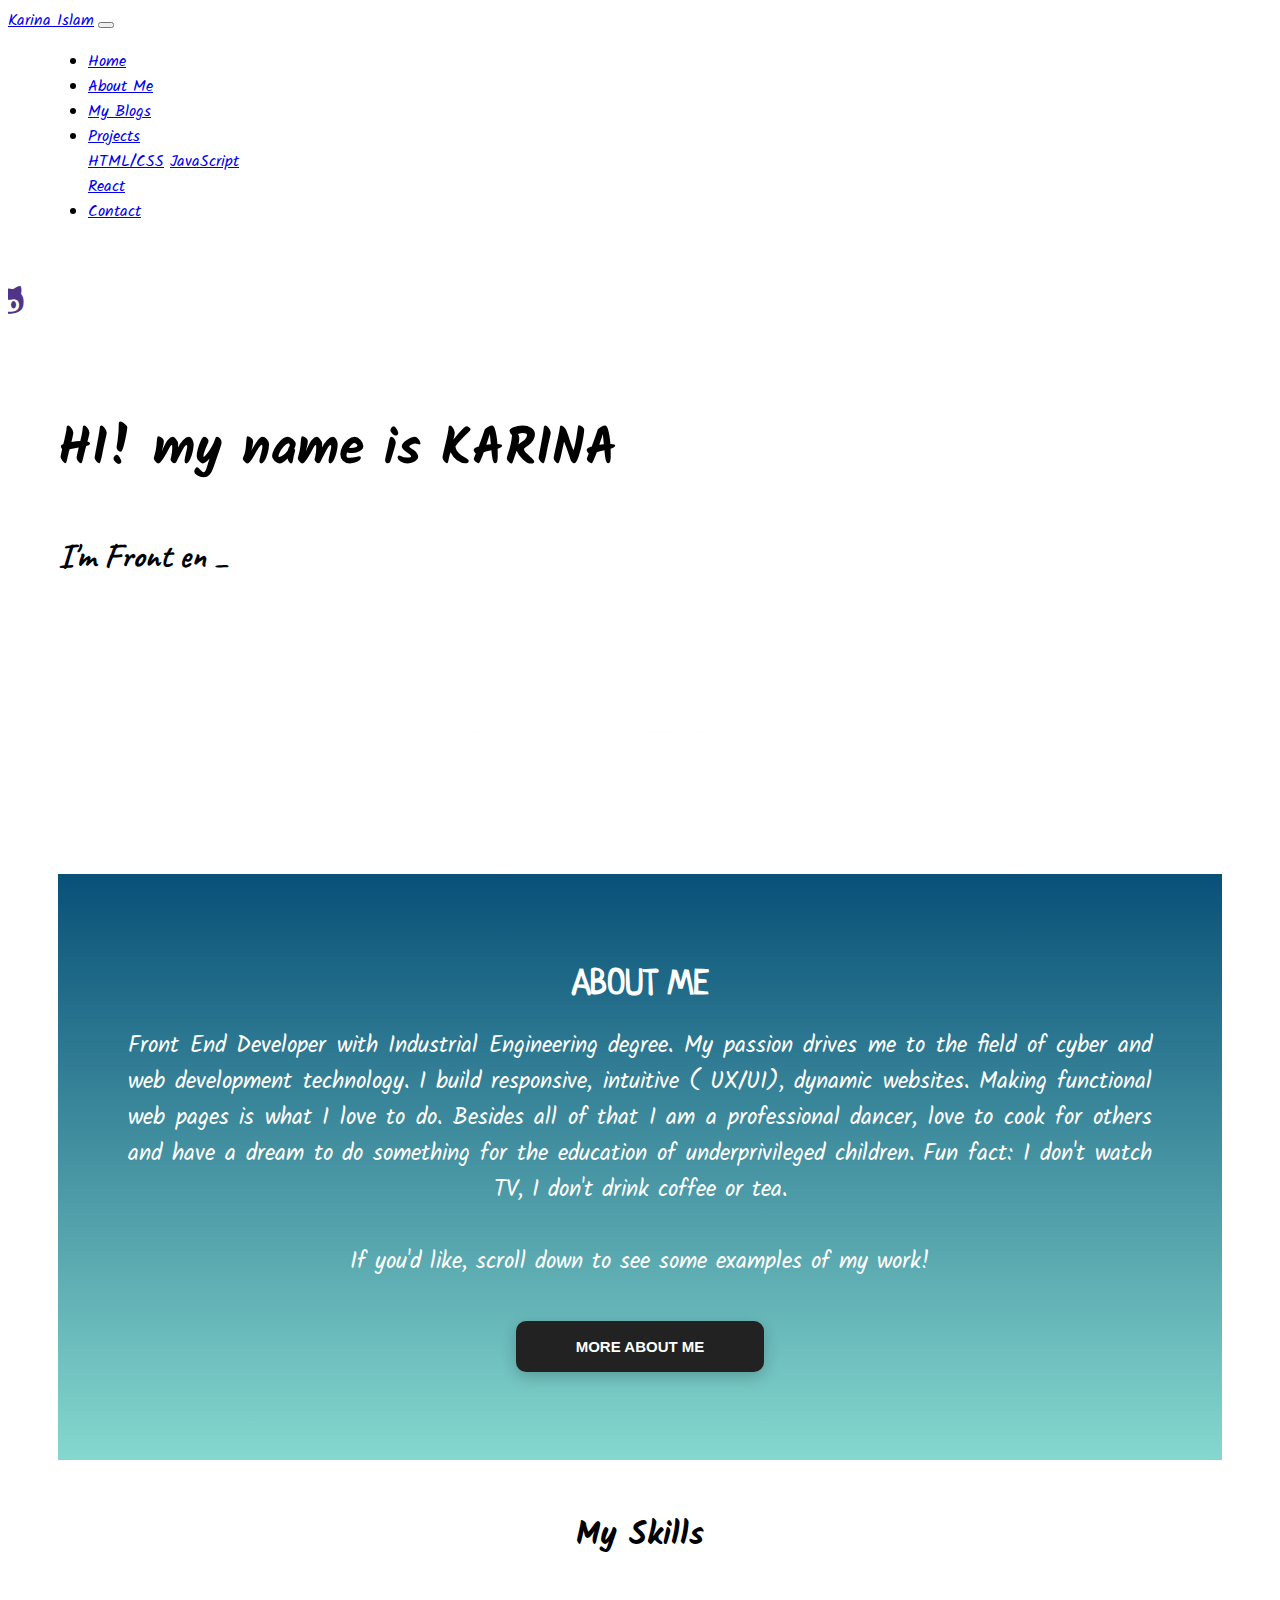
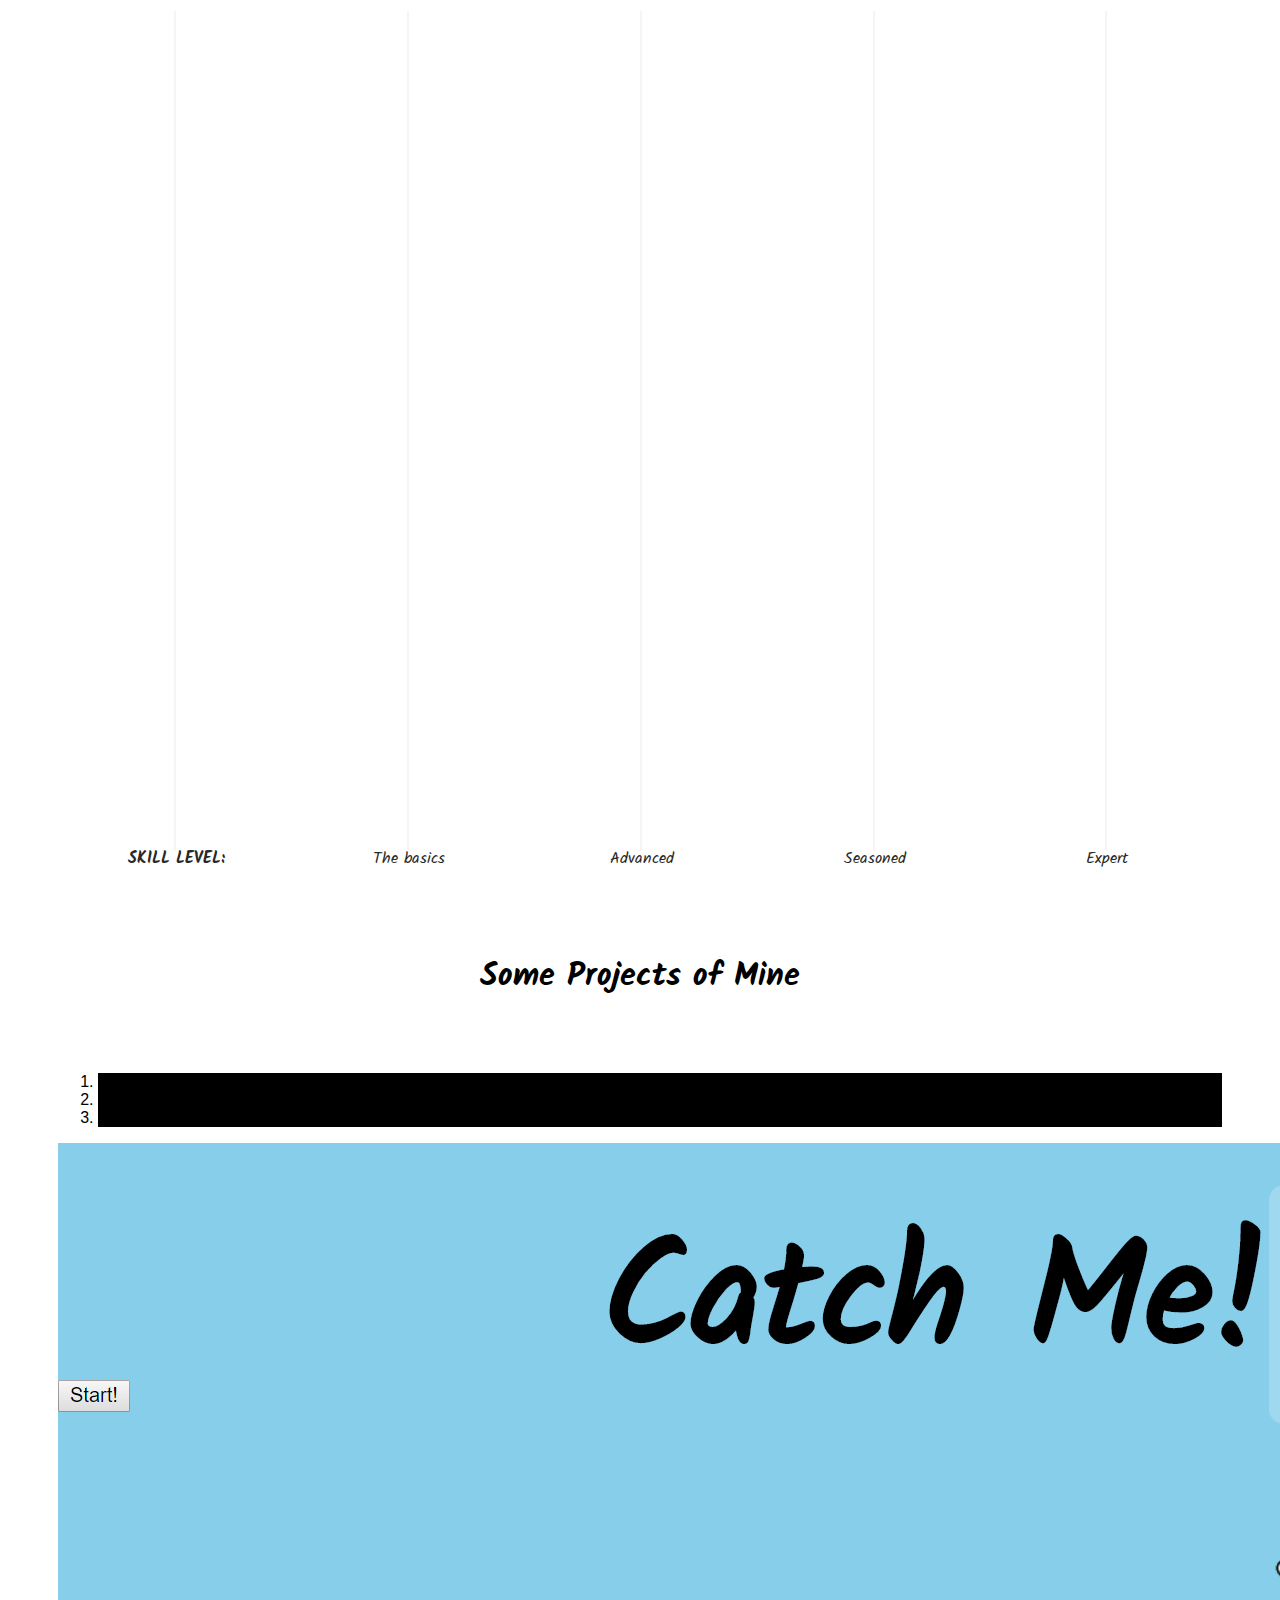
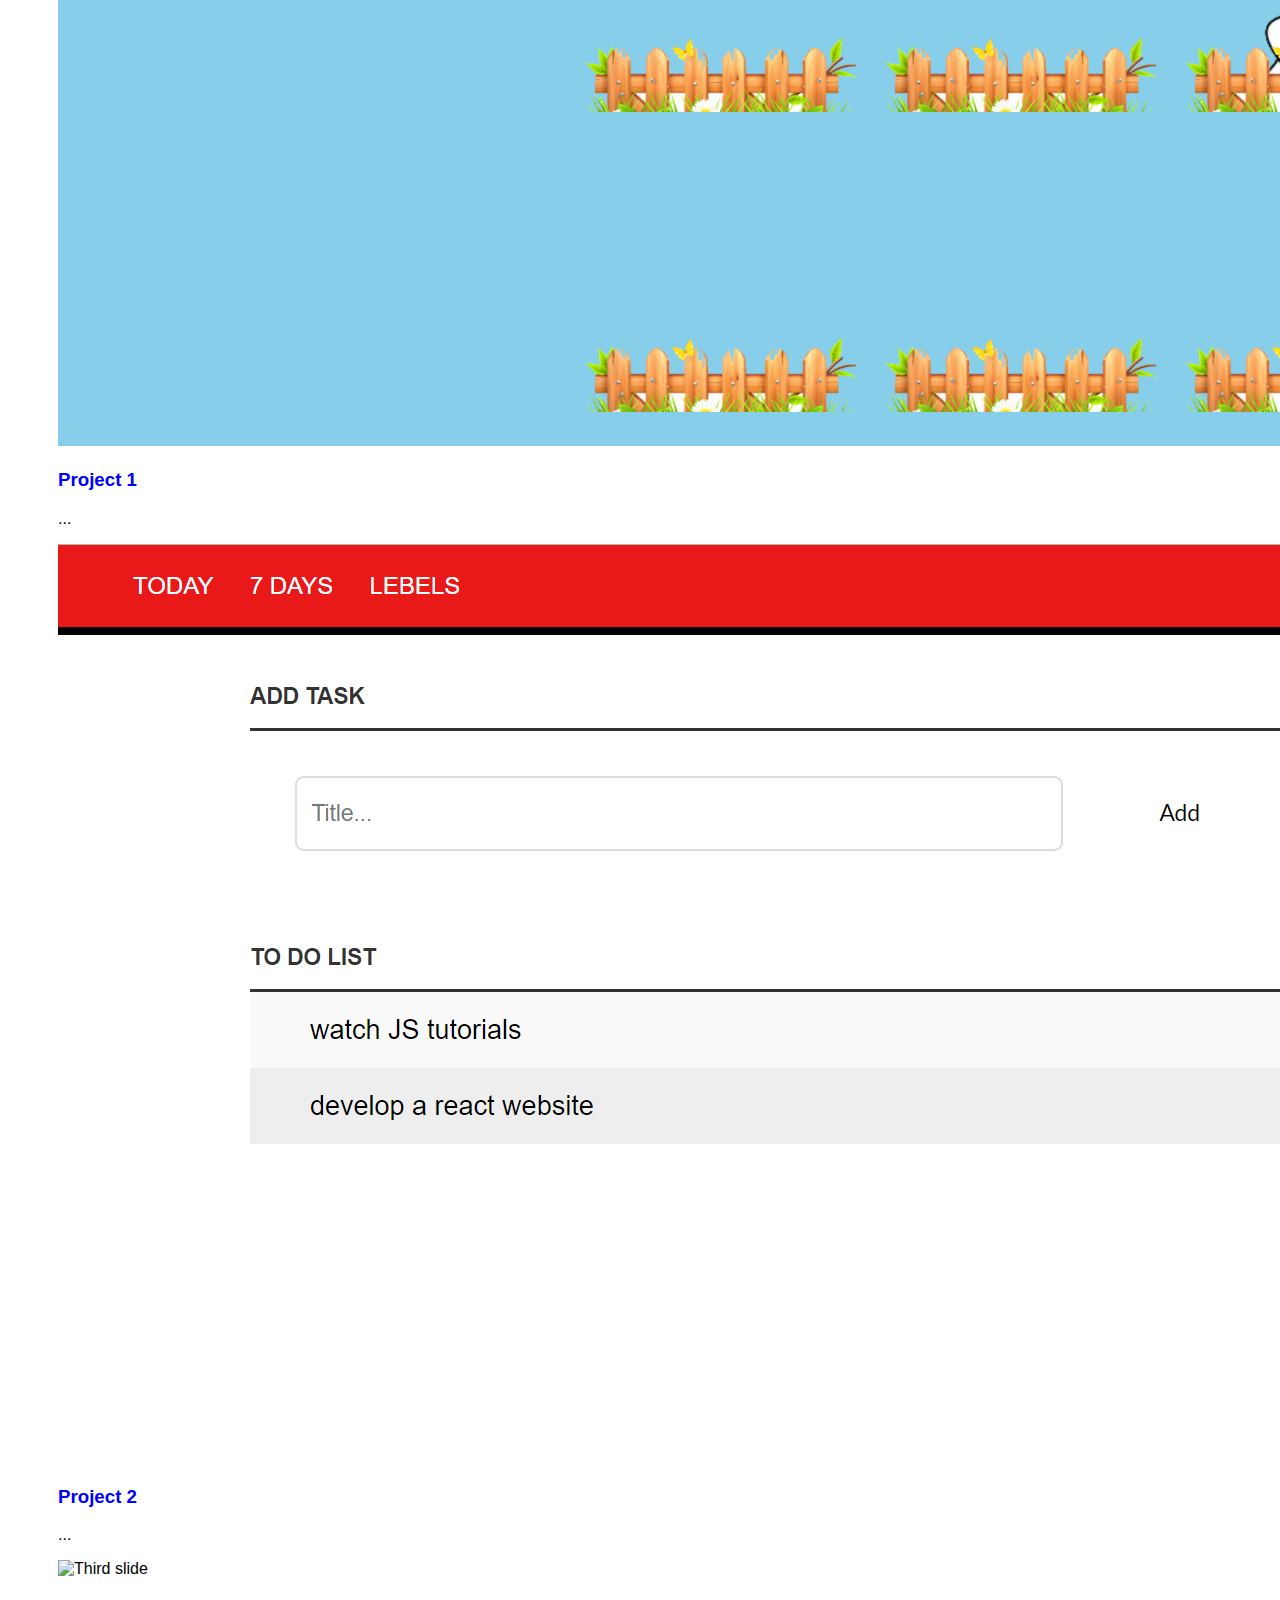
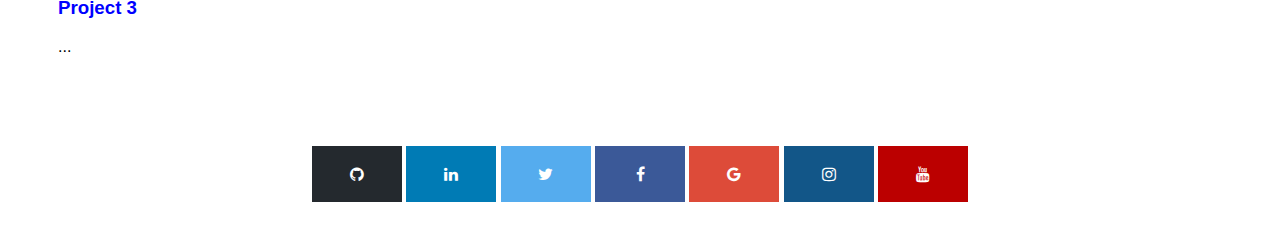
==== index.html @ 9ba5bdbb "Merge pull request #5 from Karinaislam/master" ====
<!DOCTYPE html>
<html>
<head>
	<title>Karina Islam</title>
	<meta name="viewport" content="width=device-width, initial-scale=1.0">
  <link rel="shortcut icon" href="icon.png" type="image/x-icon">
	<link rel="stylesheet" type="text/css" href="main.css">
	<link rel="stylesheet" href="https://cdnjs.cloudflare.com/ajax/libs/font-awesome/4.7.0/css/font-awesome.min.css"> <!-- For Social media icon -->
	<link href="https://fonts.googleapis.com/css?family=Satisfy|Combo|Kalam|Caveat|Neucha|Maven+Pro" rel="stylesheet">
  <link rel="stylesheet" href="https://maxcdn.bootstrapcdn.com/bootstrap/4.0.0-beta.2/css/bootstrap.min.css" integrity="sha384-PsH8R72JQ3SOdhVi3uxftmaW6Vc51MKb0q5P2rRUpPvrszuE4W1povHYgTpBfshb" crossorigin="anonymous">

</head>
<body>

<!-- Navbar -->
	<!-- <nav>
    <div class="navbar sticky-top navbar-dark bg-dark" id="myTopnav">
      <a href="#home">Home</a>
      <a href="#aboutMe">About</a>
      <a href="#contact">Projects</a>
      <a href="#about">Contact</a>
          </div>
  </nav -->

  <nav class="navbar sticky-top navbar-expand-lg navbar-dark bg-dark">
  <a class="navbar-brand" href= "#" style="font-family: 'Kalam', cursive;">Karina Islam</a>
  <button class="navbar-toggler" type="button" data-toggle="collapse" data-target="#navbarSupportedContent" aria-controls="navbarSupportedContent" aria-expanded="false" aria-label="Toggle navigation">
    <span class="navbar-toggler-icon"></span>
  </button>

  <div class="collapse navbar-collapse" id="navbarSupportedContent">
    <ul class="navbar-nav mr-auto">
      <li class="nav-item active">
        <a class="nav-link" href="#home">Home <span class="sr-only">(current)</span></a>
      </li>
      <li class="nav-item">
        <a class="nav-link" href="#aboutMe">About Me</a>
      </li>
      <li class="nav-item">
        <a class="nav-link" href="#blogs"> My Blogs</a>
      </li>
      <li class="nav-item dropdown">
        <a class="nav-link dropdown-toggle" href="#" id="navbarDropdown" role="button" data-toggle="dropdown" aria-haspopup="true" aria-expanded="false">
          Projects
        </a>
        <div class="dropdown-menu" aria-labelledby="navbarDropdown">
          <a class="dropdown-item" href="#">HTML/CSS</a>
          <a class="dropdown-item" href="#">JavaScript</a>
          <div class="dropdown-divider"></div>
          <a class="dropdown-item" href="#">React</a>
        </div>
      </li>
       <li class="nav-item">
        <a class="nav-link" href="#contact">Contact</a>
      </li>
    </ul>
   
  </div>
</nav>
  
<!-- Introduction -->

<!-- <h1>I'M
  <span class="typer" id="main" data-words="KARINA ISLAM,FRONT END DEVELOPER,INDUSTRIAL ENGINNER,DANCER" data-colors="white" data-delay="100" data-deleteDelay="1000"></span>
  <span class="cursor" data-owner="main"></span>
</h1>
<p></p> -->



<!-- m337,404.33333l208,9.66667l42,-158l-64,-180l-248,-24l-184,60l24,90l-102,112l110,82c0,0 134,56.33333 134,56.33333c0,0 80,-48 80,-48 -->

<div class="svg"><svg width="500" height="350" viewBox="0 0 500 350">
  <path id="motionPath" fill="none" stroke="rgba(210, 202, 202, 0.01)" stroke-miterlimit="10" d="m-15.90083,300.52397l115.2236,0c0,0 -59.52337,-84.29053 29.06543,-85.62849c81.98349,-1.23808 72.66355,86.29759 46.71228,86.29759c-25.95125,0 -24.91318,-85.62862 42.56005,-85.62862c67.47331,0 77.85381,85.62838 40.48396,85.62838c-37.36976,0 -22.83709,-85.62838 43.59818,-85.62838c66.43523,0 79.92988,85.62862 38.40788,85.62862c-41.52204,0 -18.68495,-85.62862 46.71222,-85.62862c65.39724,0 57.0928,85.62838 35.29374,85.62838c-21.79904,0 111.07145,-0.66897 111.07145,-0.66897m-562.22794,-4.44335l13.07662,0l0,8.42728l-13.07662,0l0,-8.42728zm562.26571,0.37468l13.07662,0l0,8.42729l-13.07662,0l0,-8.42729z"/>
  
  <g  id="circle">
	<circle r="20" cx="0" cy="0" fill="rgba(193, 66, 66, 0)" />
	<a href="https://github.com/Karinaislam"><text class="icon-holder" id="github" x="-12" y="0">&#xf113;</text></a>
    
<!--   	<text class="icon-holder" id="linkedin" x="-12" y="30">&#xf08c;</text> -->
  </g>
   
  <animateMotion 
           xlink:href="#circle"
           dur="10s"
           begin="5s"
           fill="freeze"
           repeatCount="1">
    <mpath xlink:href="#motionPath" />
  </animateMotion>
</svg>
</div>



	<section id="home">
		<div class="myName">
			<div  id=pop-up>

<h1><span class="name">HI! my name is KARINA </span><br><br>I'm 
  <span class="typer" id="main" data-words="Front end developer,Industrial engineer,Dancer" data-colors="black" data-delay="100" data-deleteDelay="1000"></span>
  <span class="cursor" data-owner="main"></span>
</h1>


				<!-- <h1>I'M <br> KARINA ISLAM</h1>	
							</div>
							<h4 class="typning">FRONT END DEVELOPER || INDUSTRIAL ENGINNER || DANCER</h4> -->


		<div id="slide" class="profilePic">
			
		</div>

		</div>
		 
		
	</section>

<!-- About Me -->	

	<section id="aboutMe">
		
			<div class="aboutMe">

			<div class="about-me-title-container">
     <p class="about-me-title"><span id="about">About Me</span></p>   
      </div>
		
			<p class="about">Front End Developer with Industrial Engineering degree. My passion drives me to the field of cyber and web development technology. I build responsive, intuitive ( UX/UI), dynamic websites. Making functional web pages is what I love to do. Besides all of that I am a professional dancer, love to cook for others and have a dream to do something for the education of underprivileged children.
	      	Fun fact: I don't watch TV, I don't drink coffee or tea. <br><br>
          If you'd like, scroll down to see some examples of my work!
			</p>
			<br>
			<button class="btn"><span>More About Me</span></button>
			<br>
			</div>
		</div>
	</section>


	<!-- Projects -->


	<section>
    <h1 class="skillHead">My Skills</h1>
		<!-- <div class="projects"> -->

		<div class= Skills>	
			<div class="skills">

  <ul class="lines">
    <li class="line l--0">
      <span class="line__label title">
        Skill level:
      </span>
    </li>
    <li class="line l--25">
      <span class="line__label">
        The basics
      </span>
    </li>
    <li class="line l--50">
      <span class="line__label">
        Advanced
      </span>
    </li>
    <li class="line l--75">
      <span class="line__label">
        Seasoned
      </span>
    </li>
    <li class="line l--100">
      <span class="line__label">
        Expert
      </span>
    </li>
  </ul>
  
  <div class="charts">
    <div class="chart chart--dev">
      <span class="chart__title">Development</span>
      <ul class="chart--horiz">
        <li class="chart__bar" style="width: 98%;">
          <span class="chart__label">
            HTML5
          </span>
        </li>
        <li class="chart__bar" style="width: 98%;">
          <span class="chart__label">
            CSS3 & SCSS
          </span>
        </li>
        <li class="chart__bar" style="width: 70%;">
          <span class="chart__label">
            JavaScript
          </span>
        </li>
        <li class="chart__bar" style="width: 40%;">
          <span class="chart__label">
            AngularJS
          </span>
        </li>
        <li class="chart__bar" style="width: 40%;">
          <span class="chart__label">
            ReactJS
          </span>
        </li>
        <li class="chart__bar" style="width: 60%;">
          <span class="chart__label">
            jQuery
          </span>
        </li>
        <li class="chart__bar" style="width: 55%;">
          <span class="chart__label">
            NodeJS
          </span>
        </li>
        <li class="chart__bar" style="width: 50%;">
          <span class="chart__label">
            Grunt / Gulp / Webpack
          </span>
        </li>
        <li class="chart__bar" style="width: 40%;">
          <span class="chart__label">
            .NET
          </span>
        </li>
        <li class="chart__bar" style="width: 60%;">
          <span class="chart__label">
            Umbraco
          </span>
        </li>
        <li class="chart__bar" style="width: 60%;">
          <span class="chart__label">
            Sitecore
          </span>
        </li>
      </ul>
    </div>
    


    <div class="chart chart--prod">
      <span class="chart__title">Productivity</span>
      <ul class="chart--horiz">
      <li class="chart__bar" style="width: 75%;">
        <span class="chart__label">
          Git + Github, Bitbucket & Sourcetree
        </span>
      </li>
      <li class="chart__bar" style="width: 80%;">
        <span class="chart__label">
          Microsoft Office
        </span>
      </li>
    </ul>
    </div>
    
    <div class="chart chart--design">
      <span class="chart__title">Design</span>
      <ul class="chart--horiz">
      <li class="chart__bar" style="width: 45%;">
        <span class="chart__label">
          Photoshop
        </span>
      </li>
      <li class="chart__bar" style="width: 35%;">
        <span class="chart__label">
          Illustrator
        </span>
      </li>
      <li class="chart__bar" style="width: 60%;">
        <span class="chart__label">
          User Experience
        </span>
      </li>
    </ul>
    </div>
  </div>
</div>


</div>









		<!-- <p>
			Expertise :  JavaScript, HTML5, CSS3, React, Bootstrap, JQuery , Material Design UI <br>
			Familiar :  Angular, Angular2, Redux, Node.js, Highchart, D3, Chrome Dev Tool. <br>
			Tools: Git, Github, Sublime Text3, Visual Studio Code, Emmet<br>
			Wishlist : MongoDB, MySQL, .NET<br>
		
			<h4>Slids of projects</h4>
			https://codepen.io/gaearon/pen/wgedvV?editors=1100
		</p> -->
		</div>	
	</section>





<section id="projects">
  <div class="container">
    <h1 class="ProjectSectionHead">Some Projects of Mine</h1>
    <div id="carouselExampleIndicators" class="carousel slide" data-ride="carousel">
        <ol class="carousel-indicators" >
          <li data-target="#carouselExampleIndicators" data-slide-to="0" class="active" style="background: black;"></li>
          <li data-target="#carouselExampleIndicators" data-slide-to="1" style="background: black;"></li>
          <li data-target="#carouselExampleIndicators" data-slide-to="2" style="background: black;"></li>
        </ol>
        <div class="carousel-inner">
          <div class="carousel-item active">
            <img class="d-block w-100" src="images/cssgame.PNG" alt="First slide">
            <div class="carousel-caption d-none d-md-block">
              <h3 class="projectHeading">Project 1</h3>
              <p>...</p>
            </div>
          </div>
          <div class="carousel-item">
            <img class="d-block w-100" src="images/todo.PNG" alt="Second slide">
            <div class="carousel-caption d-none d-md-block">
              <h3 class="projectHeading">Project 2</h3>
              <p>...</p>
            </div>
          </div>
          <div class="carousel-item">
            <img class="d-block w-100" src="portfolio screenshot.png" alt="Third slide">
            <div class="carousel-caption d-none d-md-block">
              <h3 class="projectHeading">Project 3</h3>
              <p>...</p>
            </div>
          </div>
        </div>
        <a class="carousel-control-prev" href="#carouselExampleIndicators" role="button" data-slide="prev" >
          <span class="carousel-control-prev-icon" aria-hidden="true" ></span>
          <span class="sr-only" >Previous</span>
        </a>
        <a class="carousel-control-next" href="#carouselExampleIndicators" role="button" data-slide="next">
          <span class="carousel-control-next-icon" aria-hidden="true" style="color: red;"></span>
          <span class="sr-only">Next</span>
        </a>
      </div>
  </div>
</section>


<section id="blogs">
  <div class="container">
    
  </div>
</section>





<!-- Contact -->

	<section id="contact">
		<div class="contacts">
		<a href="https://github.com/Karinaislam" class="fa fa-github"></a>
		<a href="https://www.linkedin.com/in/karinaislam" class="fa fa-linkedin"></a>
		<a href="https://twitter.com/KarinaIslam2" class="fa fa-twitter"></a>
		<a href="https://www.facebook.com/karina.islam.35" class="fa fa-facebook"></a>
		<a href="" class="fa fa-google"></a>
		<a href="#" class="fa fa-instagram"></a>
		<a href="#" class="fa fa-youtube"></a>
		</div>
	</section>

<footer>
  
</footer>
<script src="https://code.jquery.com/jquery-3.2.1.slim.min.js" integrity="sha384-KJ3o2DKtIkvYIK3UENzmM7KCkRr/rE9/Qpg6aAZGJwFDMVNA/GpGFF93hXpG5KkN" crossorigin="anonymous"></script>
<script src="https://cdnjs.cloudflare.com/ajax/libs/popper.js/1.12.3/umd/popper.min.js" integrity="sha384-vFJXuSJphROIrBnz7yo7oB41mKfc8JzQZiCq4NCceLEaO4IHwicKwpJf9c9IpFgh" crossorigin="anonymous"></script>
<script src="https://maxcdn.bootstrapcdn.com/bootstrap/4.0.0-beta.2/js/bootstrap.min.js" integrity="sha384-alpBpkh1PFOepccYVYDB4do5UnbKysX5WZXm3XxPqe5iKTfUKjNkCk9SaVuEZflJ" crossorigin="anonymous"></script>
<script src="typer.js"></script>
</body>
</html>
---- main.css ----
html{
    background:;
    font-family: Helvetica;
}

.collapse {
  font-family: 'Kalam', cursive;
  margin-left: 40px;

}

.navbar .brand{
  font-family: 'Kalam', cursive;
}

section{
    margin: 50px;
}

.icon-holder{
    font-family: FontAwesome;
    font-size: 25px;
    /* fill:#0077b5; */
}
#github{
    fill: #503487;
}

#linkedin{
    fill: #0077b5;
}
/* Add a black background color to the top navigation */
/* .myTopnav {
    background-color: #333;
    overflow: hidden;
    padding-left: 50px;
    justify-content: flex-start;

}

Style the links inside the navigation bar
.myTopnav a {
    
    display: inline-block; 
    color: #f2f2f2;
    text-align: center;
    padding: 14px 16px;
    text-decoration: none;
    font-size: 17px;
}

Change the color of links on hover
.myTopnav a:hover {
    background-color: #ddd;
    color: black;
}

Add a color to the active/current link
.nmyTopnav a.active {
    background-color: #4CAF50;
    color: white;
}
 */

.svg{
    position: absolute;
    z-index: 1;
}
svg {
  height: 600px;
  width: 700px;  
 /*  border: 3px solid #eee; */
  display: block;
  margin: 1em auto;
}


/* p {
  color: #aaa;
  text-align: center;
  margin: 2em 0;
} */



/* Introduction */

.myName{
    display: block;
    margin: 0;
    padding:0px;
    width: 100%;
    height: 500px;
    
   /* border: black solid 5px; */
    }

.name {

    font-size: 150%;
    font-family: 'Kalam', cursive;
}

.myName h1{
    font-size: 215%;
    padding-top: 135px;
     font-family: Caveat, cursive;
    
    }


#pop-up{

  top: -400px;
    animation: drop 1s ease forwards; 

}

@keyframes drop{
    0% {transform: translateY(-250px) }
    70%{transform: translateY(0px)}
    100% {transform: translateY(-5px)}

    0% {opacity: 0}
    100% {opacity: 1}
}


.typning{
    animation: typingText 2s 2s steps(55) forwards, blink 0.5s infinite alternate;
    overflow:hidden;
    white-space: nowrap;
    border-right: 3px solid black;
    opacity: 0;
}

@keyframes typingText{
    from{
    width: 0;
    opacity: 0;
    }
    to {
    width:55ch;
    opacity: 1;
    }
}


@keyframes blink{
    from{
    border-color: transparent;
    }
    to {
    border-color: black;
    }
}



.profilePic{
    position: absolute;
    top: 0px;
    right: 0px;
    width: 520px;
    height: 520px;
    background-image: url('profilePic.jpg');
    background-size: cover;
    display: block;
    border-top-left-radius: 250px;  
    border-bottom-left-radius: 250px; 
    overflow: hidden;
    opacity: 0;
}  

@media screen and (max-width: 1240px){


    .myName h1{
      padding-top: 0px;
      text-align: center;
    }

    .profilePic{
        width: 300px;
        height: 300px;
        position: relative;
        margin: auto;
        border-radius: 50%;
        margin-top: 50px;
    }

    svg {
      height: 0px;
      width: 0px;
      display: none;
    }


  @keyframes slide{
    from {transform: translateX(300px)}
    to{transform: translateX(0px)}

    0% {opacity: 0}
    100% {opacity: 1}
}

}

 
#slide{
    
    animation: slide 1s 1s ease forwards;
}

@keyframes slide{
    from {transform: translateX(520px)}
    to{transform: translateX(50px)}

    0% {opacity: 0}
    100% {opacity: 1}
}


#aboutMe{
  margin-top: 100px;
}

.aboutMe {
  
    padding: 70px;
    background-image: linear-gradient(#085078, #85D8CE);
    margin: auto;
    width: ;
   text-align: center;
   color: white;
    

}

#about{
    font-size: 35px;
    font-weight: bold;
    text-transform: uppercase;
        font-family: 'Neucha', cursive;
}



.about{
    animation: fade 2s 6s ease forwards;
    font-size: 23px;
    text-align: justify;
    -moz-text-align-last: center;
    text-align-last: center;
    color: white;
    font-family: 'Kalam', cursive;
    
}

@keyframes fade{
    0%{opacity: 0};
    100%{opacity: 1};
}

.btn {
  border: none;
  border-radius: 10px;
  display: block;
  text-align: center;
  cursor: pointer;
  text-transform: uppercase;
  outline: none;
  overflow: hidden;
  position: relative;
  color: #fff;
  font-weight: 700;
  font-size: 15px;
  background-color: #222;
  padding: 17px 60px;
  margin: 0 auto;
  box-shadow: 0 5px 15px rgba(0,0,0,0.20);
}

.btn span {
  position: relative; 
  z-index: 1;
}

.btn:after {
  content: "";
  position: absolute;
  left: 0;
  top: 0;
  height: 490%;
  width: 140%;
  background: #78c7d2;
  -webkit-transition: all .5s ease-in-out;
  transition: all .5s ease-in-out;
  -webkit-transform: translateX(-98%) translateY(-25%) rotate(45deg);
  transform: translateX(-98%) translateY(-25%) rotate(45deg);
}

.btn:hover:after {
  -webkit-transform: translateX(-9%) translateY(-25%) rotate(45deg);
  transform: translateX(-9%) translateY(-25%) rotate(45deg);
}



/* skills */

.skillHead{
  text-align: center;
  margin: 50px 0px;
  font-family: 'Kalam', cursive;
  font-weight: bold;
}



@import url(https://fonts.googleapis.com/css?family=Open+Sans);
.Skills {
  margin-top: 20px;
  font-family: "Kalam", sans-serif;
  color: #282828;
}
.skills ul li {

    list-style-type: none;
    font-family: 'Kalam', cursive;
}

.skills {
  width: 80%;
  max-width: 960px;
  height: 840px;
  margin: auto;
  position: relative;
}
.lines {
  height: 100%;
  position: relative;
}
.line {
  height: inherit;
  width: 2px;
  position: absolute;
  background: rgba(238, 238, 238, 0.6);
}
.line.l--0 {
  left: 0;
}
.line.l--25 {
  left: 25%;
}
.line.l--50 {
  left: 50%;
}
.line.l--75 {
  left: 75%;
}
.line.l--100 {
  left: calc(100% - 1px);
}
.line__label {
  display: block;
  width: 100px;
  text-align: center;
  position: absolute;
  bottom: -20px;
  right: -50px;
}
.line__label.title {
  text-transform: uppercase;
  font-weight: bold;
}
.charts {
  width: 100%;
  height: 100%;
  position: absolute;
  top: 0;
  left: 0;
  z-index: 10;
}
.chart {
  margin: 30px 0 0;
}
.chart:first-child {
  margin: 0;
}
.chart__title {
  display: block;
  margin: 0 0 10px;
  font-weight: bold;
  opacity: 0;
  animation: 1s anim-lightspeed-in ease forwards;
}
.chart--prod .chart__title {
  animation-delay: 3.3s;
}
.chart--design .chart__title {
  animation-delay: 4.5s;
}
.chart--horiz {
  overflow: hidden;
}
.chart__bar { 
  height: 30px;
  margin-bottom: 10px;
  background: linear-gradient(to left,#f7b733,#fc4a1a);
  border-radius: 4px;
  opacity: 0;
  animation: 1s anim-lightspeed-in ease forwards;
}
.chart--dev .chart__bar:nth-of-type(11) {
  animation-delay: 2.7s;
}
.chart--dev .chart__bar:nth-of-type(10) {
  animation-delay: 2.5s;
}
.chart--dev .chart__bar:nth-of-type(9) {
  animation-delay: 2.3s;
}
.chart--dev .chart__bar:nth-of-type(8) {
  animation-delay: 2.1s;
}
.chart--dev .chart__bar:nth-of-type(7) {
  animation-delay: 1.9s;
}
.chart--dev .chart__bar:nth-of-type(6) {
  animation-delay: 1.7s;
}
.chart--dev .chart__bar:nth-of-type(5) {
  animation-delay: 1.5s;
}
.chart--dev .chart__bar:nth-of-type(4) {
  animation-delay: 1.3s;
}
.chart--dev .chart__bar:nth-of-type(3) {
  animation-delay: 1.1s;
}
.chart--dev .chart__bar:nth-of-type(2) {
  animation-delay: 0.9s;
}
.chart--dev .chart__bar:nth-of-type(1) {
  animation-delay: 0.7s;
}
.chart--prod .chart__bar:nth-of-type(2) {
  animation-delay: 4.2s;
}
.chart--prod .chart__bar:nth-of-type(1) {
  animation-delay: 4s;
}
.chart--design .chart__bar:nth-of-type(3) {
  animation-delay: 5.6s;
}
.chart--design .chart__bar:nth-of-type(2) {
  animation-delay: 5.4s;
}
.chart--design .chart__bar:nth-of-type(1) {
  animation-delay: 5.2s;
}
.chart__label {
  padding-left: 10px;
  line-height: 30px;
  color: white;
}
@keyframes anim-lightspeed-in {
  0% {
    transform: translateX(-200%);
    opacity: 1;
  }
  100% {
    transform: translateX(0);
    opacity: 1;
  }
}
















/* Projects */

.projects{
    margin: auto;
    
     /* border: black solid 5px;*/
    text-align: center;

}

.ProjectSectionHead{
  text-align: center;
  padding: 50px;
  font-family: Kalam;
  font-weight: bold;

}

.projectHeading{
  color: blue;
}

.carousel-indicators .active{
  background-color: black;
}



/* Contact */

.contacts{
    padding-top: 40px;
    margin: auto;
    
    /* border: black solid 5px;*/
    text-align: center;

}


/* Style all font awesome icons */
.fa {
    padding: 20px;
    font-size: 30px;
    width: 50px;
    text-align: center;
    text-decoration: none;
}

/* Add a hover effect if you want */
.fa:hover {
    opacity: 0.7;
}

/* Set a specific color for each brand */

/* Facebook */
.fa-github {
    background:  #24292e;
    color: white;
}

.fa-facebook {
    background: #3B5998; 
    color: white;
}

.fa-twitter {
  background: #55ACEE;
  color: white;
}

.fa-google {
  background: #dd4b39;
  color: white;
}

.fa-linkedin {
  background: #007bb5;
  color: white;
}

.fa-youtube {
  background: #bb0000;
  color: white;
}

.fa-instagram {
  background: #125688;
  color: white;
}
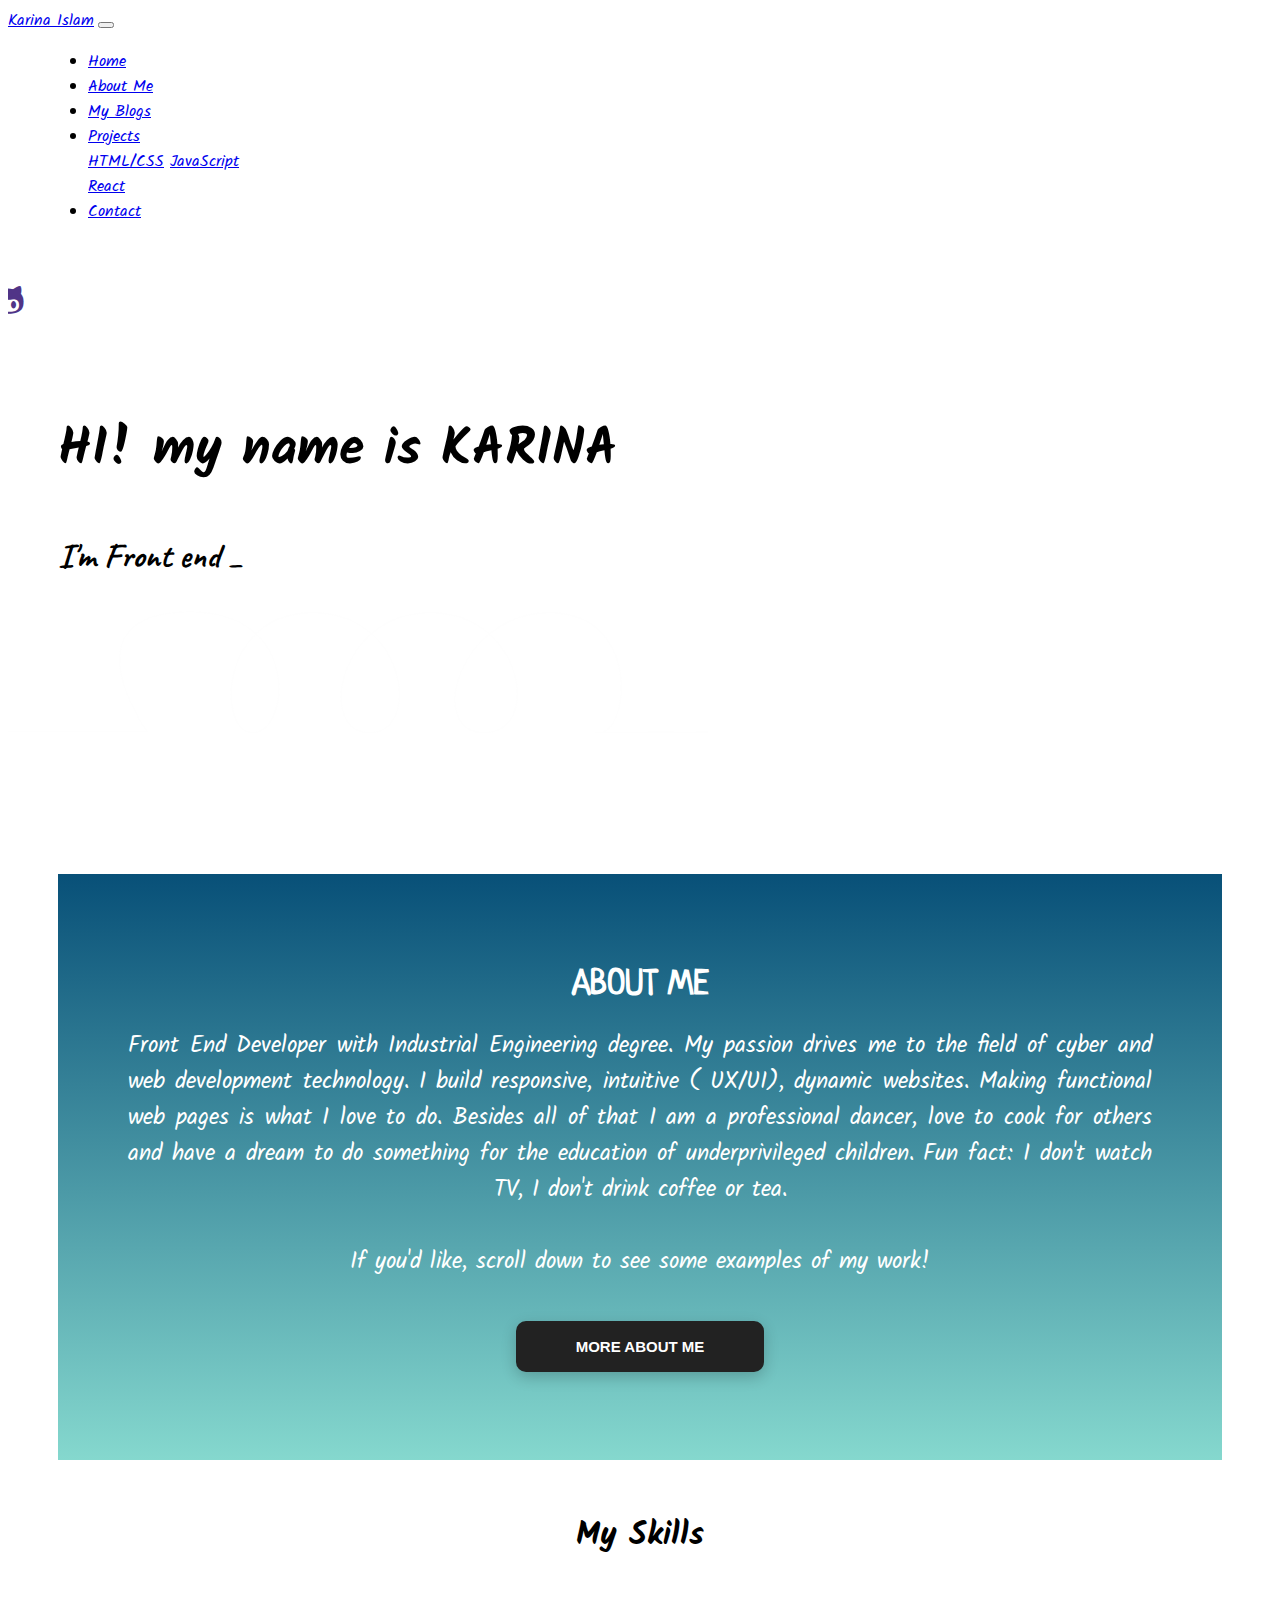
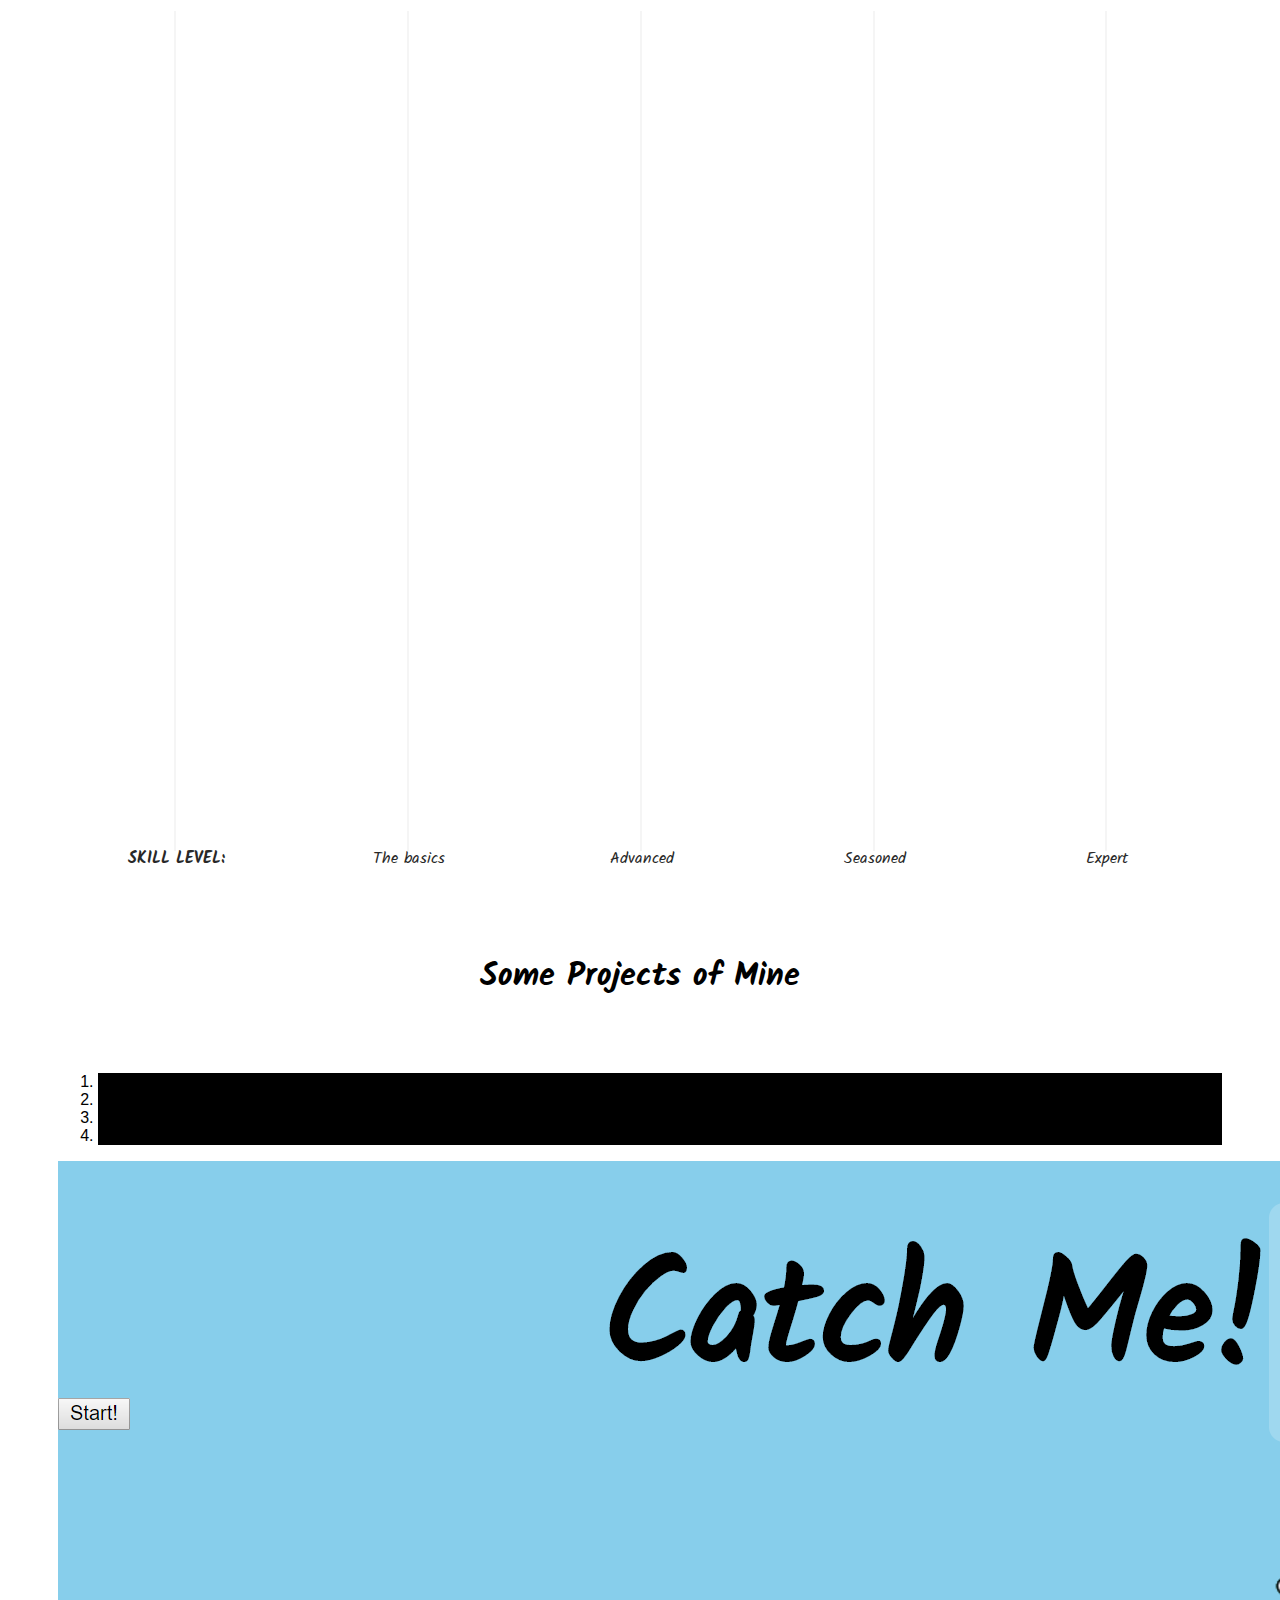
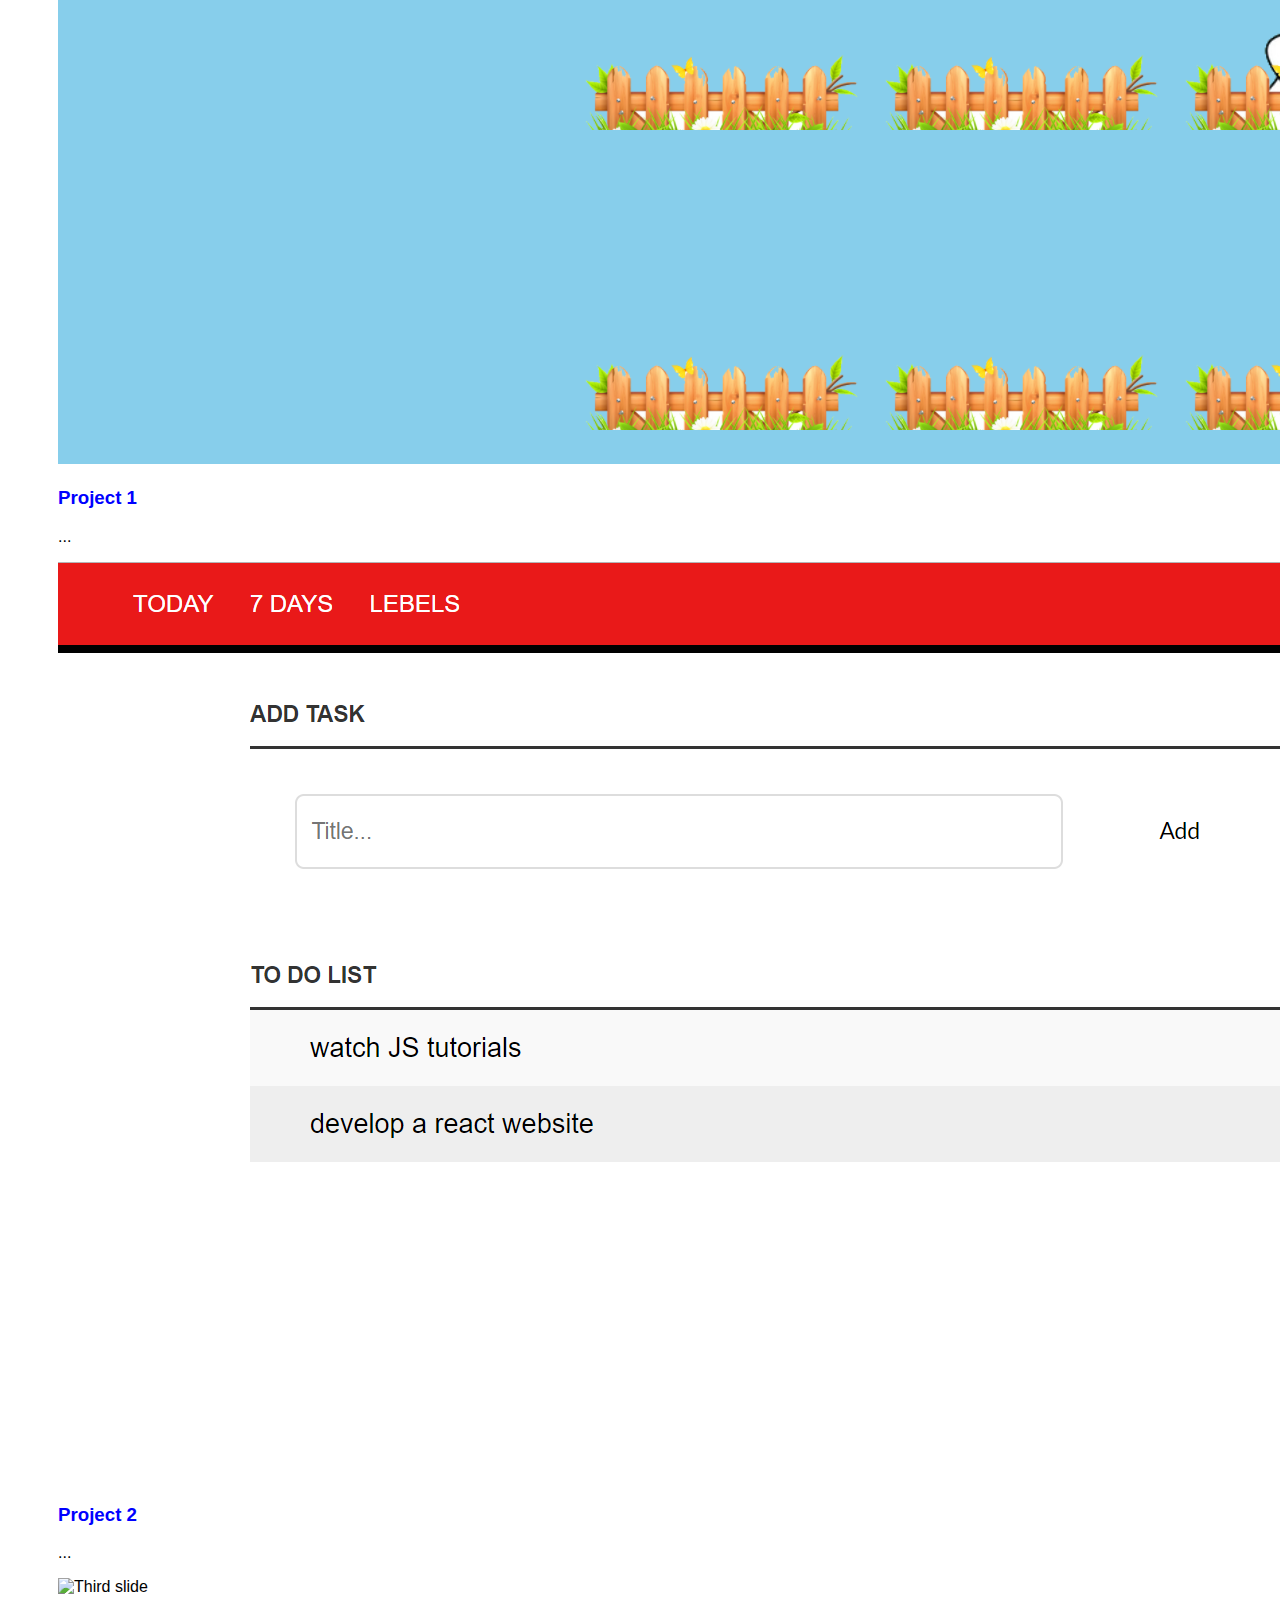
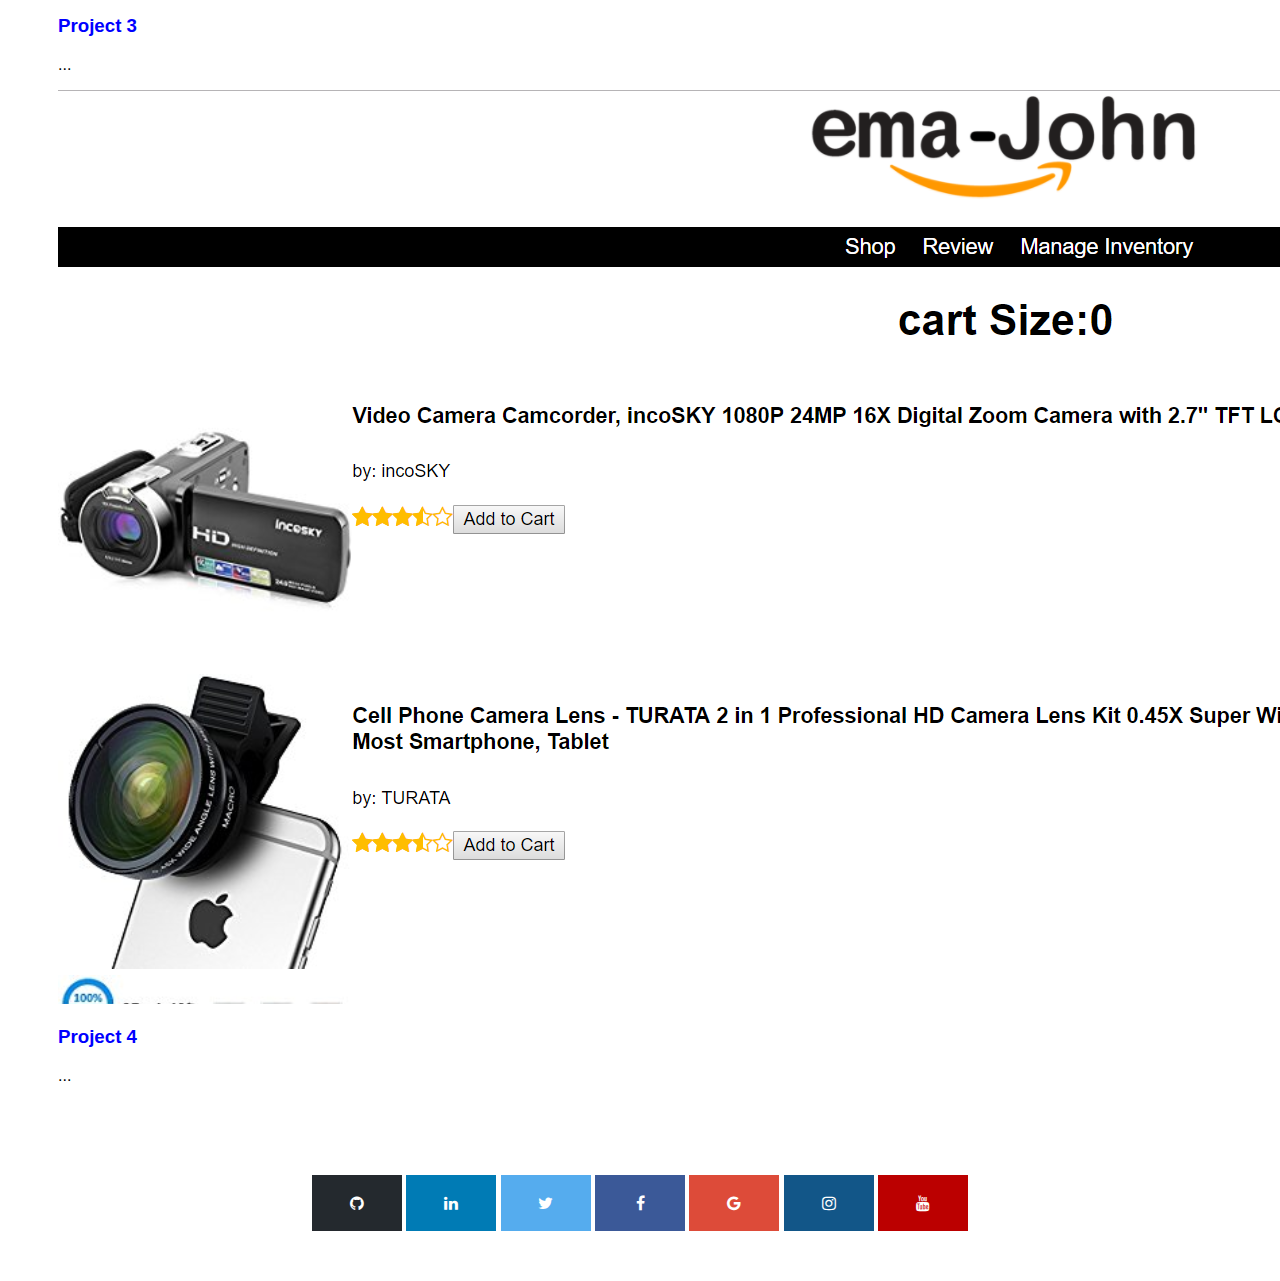
==== commit b0612a85: "Merge pull request #7 from Karinaislam/master" ====
--- a/index.html
+++ b/index.html
@@ -226,32 +226,33 @@
             .NET
           </span>
         </li>
-        <li class="chart__bar" style="width: 60%;">
-          <span class="chart__label">
-            Umbraco
-          </span>
-        </li>
-        <li class="chart__bar" style="width: 60%;">
-          <span class="chart__label">
-            Sitecore
-          </span>
-        </li>
+        
       </ul>
     </div>
     
 
 
     <div class="chart chart--prod">
-      <span class="chart__title">Productivity</span>
+      <span class="chart__title">Tools</span>
       <ul class="chart--horiz">
       <li class="chart__bar" style="width: 75%;">
         <span class="chart__label">
-          Git + Github, Bitbucket & Sourcetree
+          Github
+        </span>
+      </li>
+      <li class="chart__bar" style="width: 85%;">
+        <span class="chart__label">
+          Sublime
+        </span>
+      </li>
+      <li class="chart__bar" style="width: 75%;">
+        <span class="chart__label">
+          Visual Studio Code
         </span>
       </li>
       <li class="chart__bar" style="width: 80%;">
         <span class="chart__label">
-          Microsoft Office
+          Codepen
         </span>
       </li>
     </ul>
@@ -315,6 +316,7 @@
           <li data-target="#carouselExampleIndicators" data-slide-to="0" class="active" style="background: black;"></li>
           <li data-target="#carouselExampleIndicators" data-slide-to="1" style="background: black;"></li>
           <li data-target="#carouselExampleIndicators" data-slide-to="2" style="background: black;"></li>
+          <li data-target="#carouselExampleIndicators" data-slide-to="3" style="background: black;"></li>
         </ol>
         <div class="carousel-inner">
           <div class="carousel-item active">
@@ -335,6 +337,13 @@
             <img class="d-block w-100" src="portfolio screenshot.png" alt="Third slide">
             <div class="carousel-caption d-none d-md-block">
               <h3 class="projectHeading">Project 3</h3>
+              <p>...</p>
+            </div>
+          </div>
+          <div class="carousel-item">
+            <img class="d-block w-100" src="images/react.PNG" alt="Second slide">
+            <div class="carousel-caption d-none d-md-block">
+              <h3 class="projectHeading">Project 4</h3>
               <p>...</p>
             </div>
           </div>
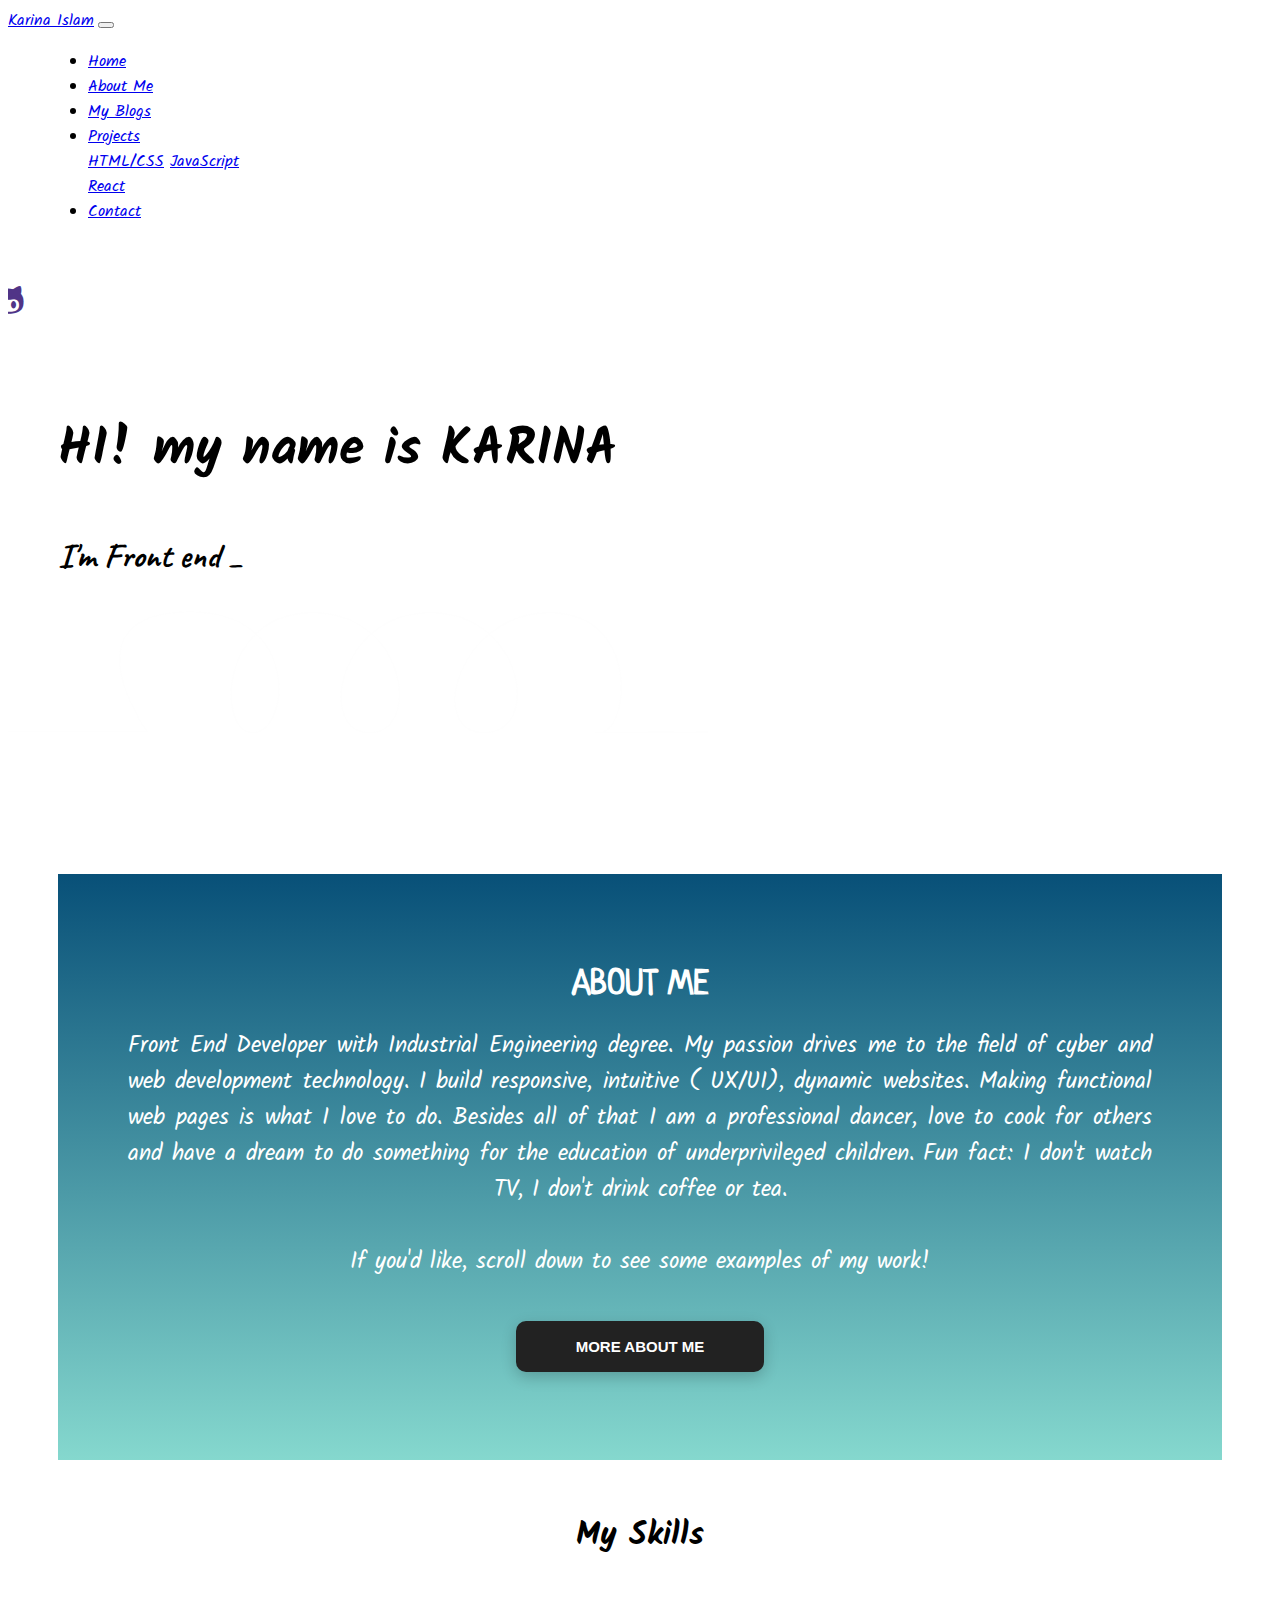
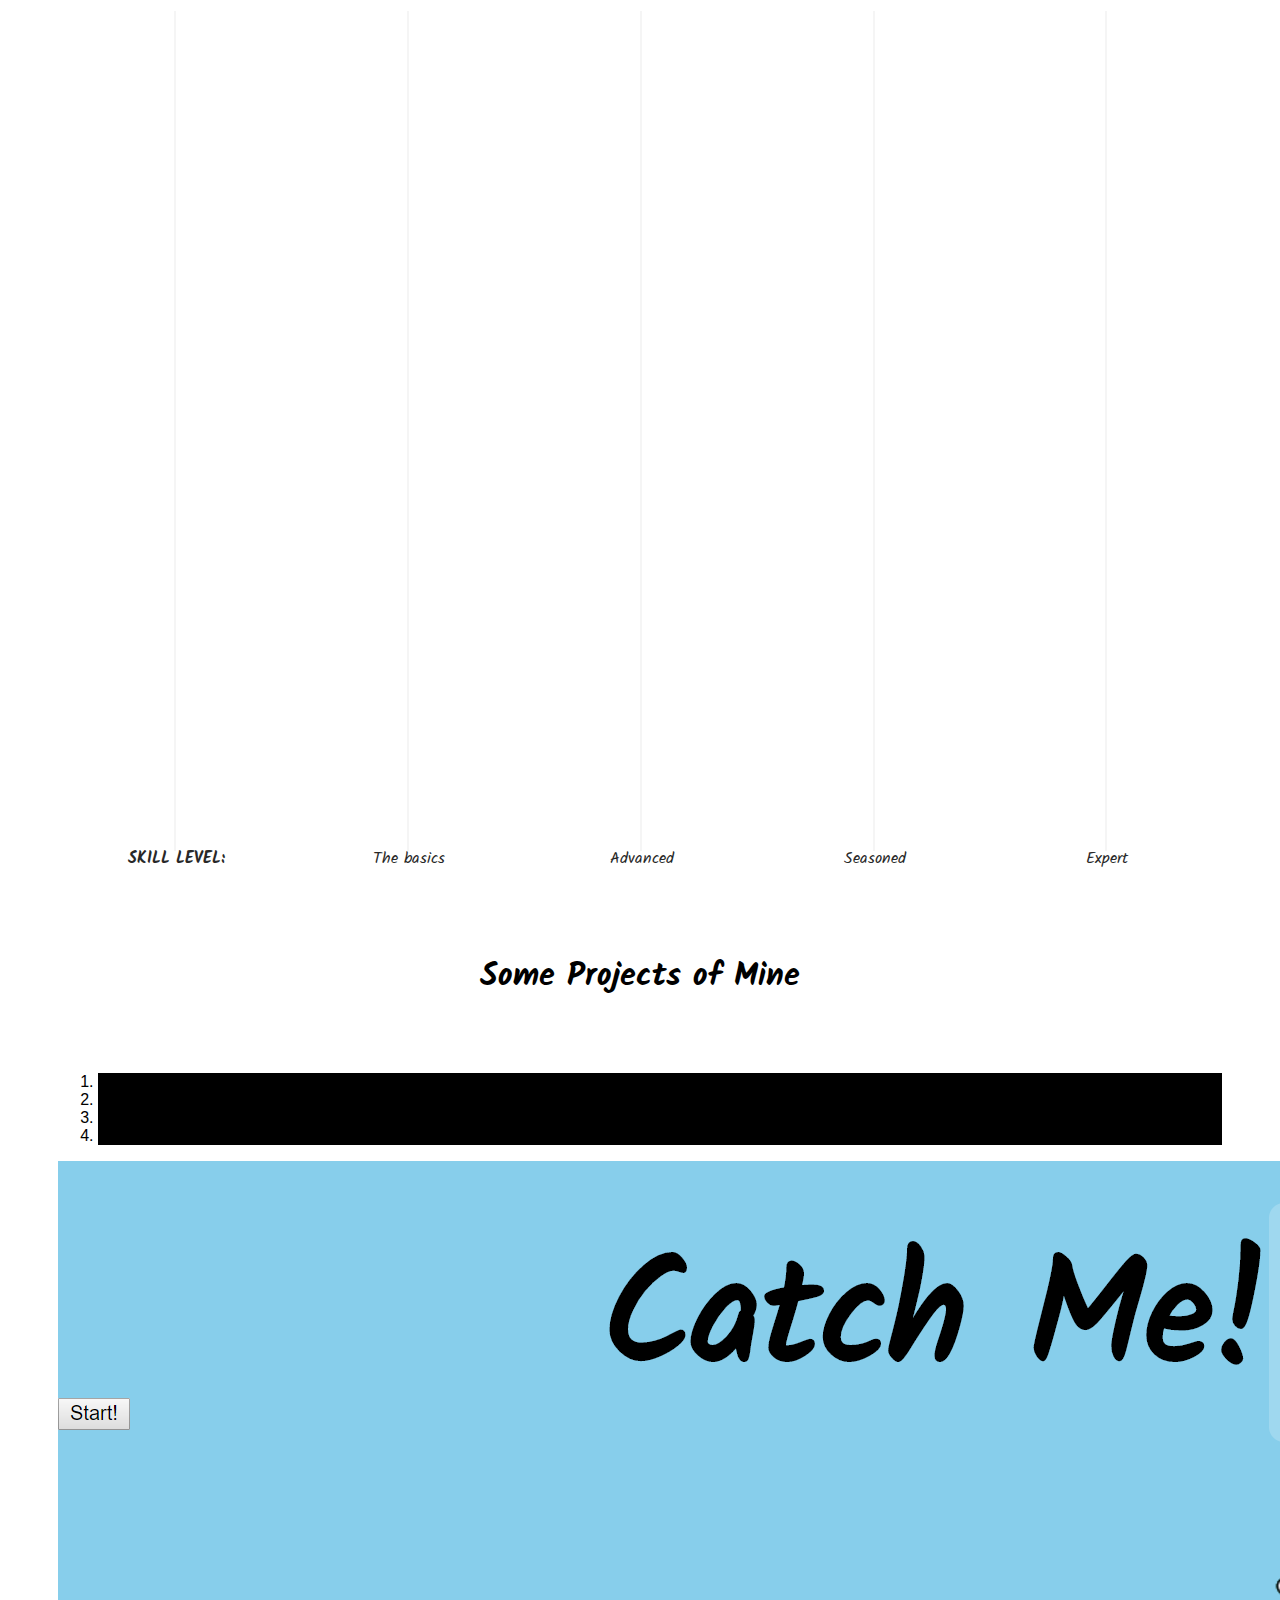
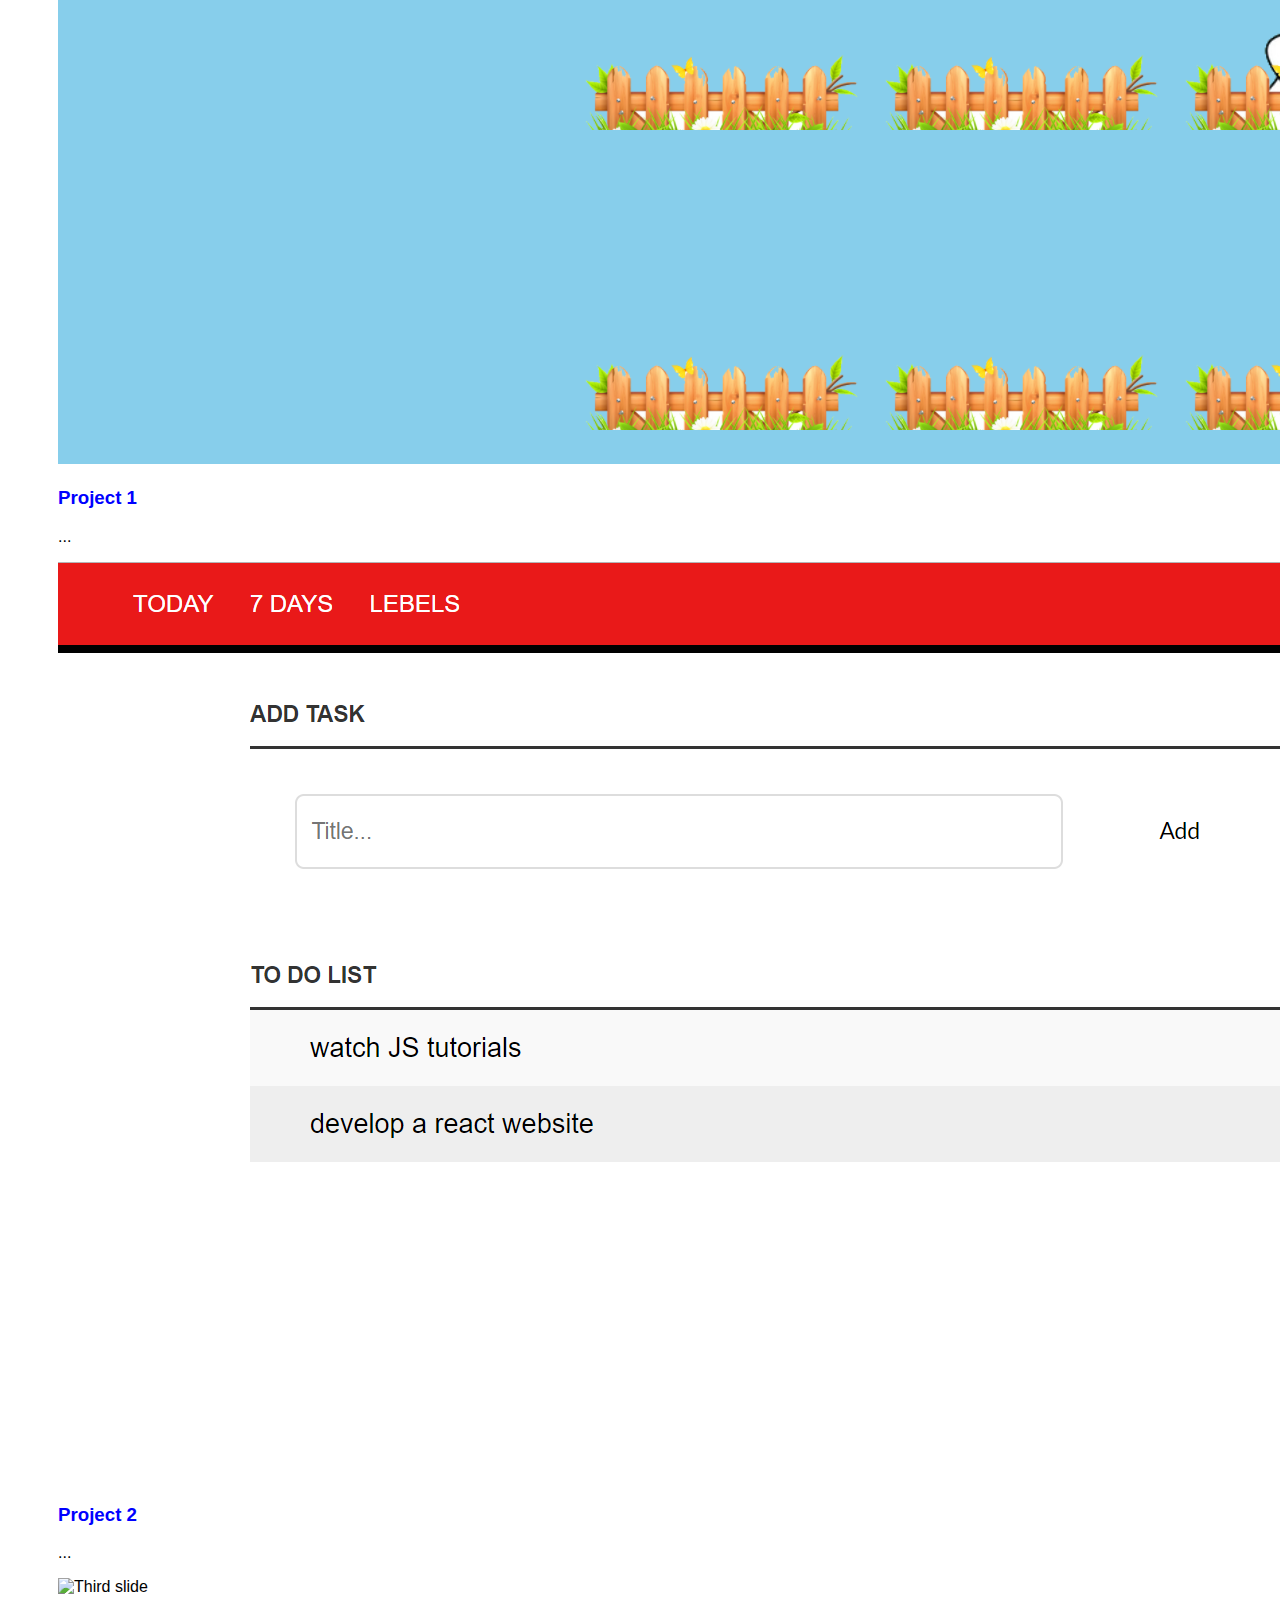
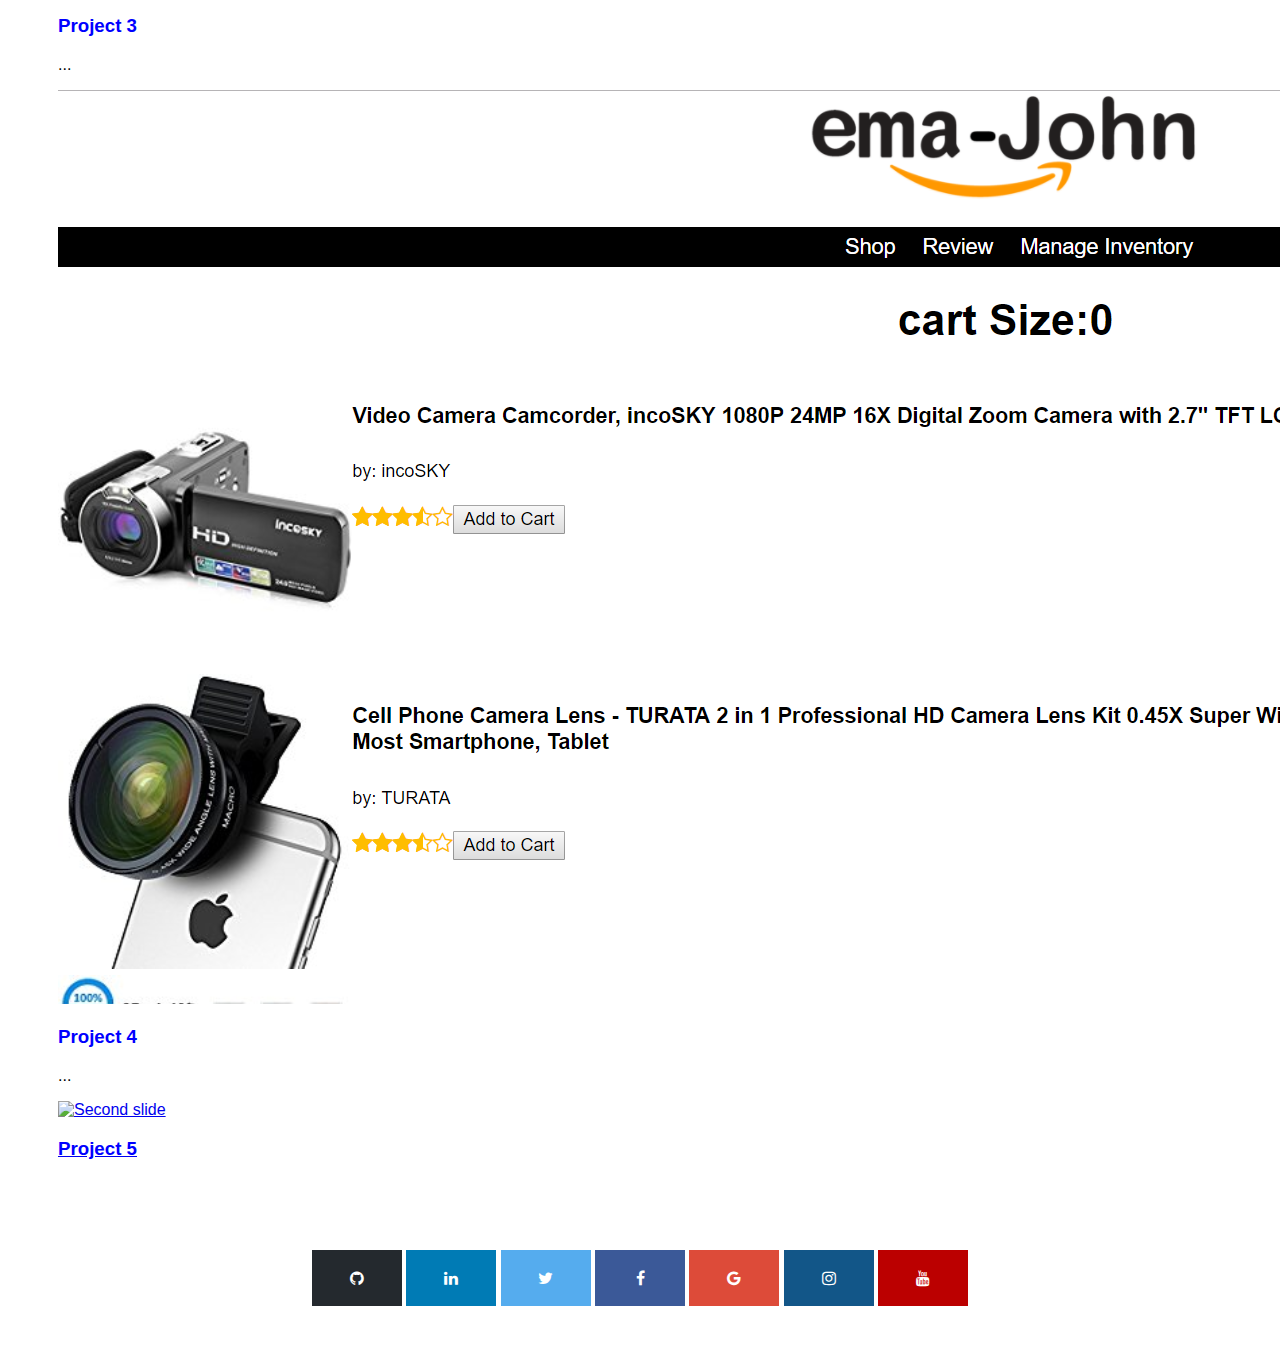
==== commit aa4b2d59: "add aboutMe.html" ====
--- a/index.html
+++ b/index.html
@@ -34,7 +34,7 @@
         <a class="nav-link" href="#home">Home <span class="sr-only">(current)</span></a>
       </li>
       <li class="nav-item">
-        <a class="nav-link" href="#aboutMe">About Me</a>
+        <a class="nav-link" href="aboutMe.html">About Me</a>
       </li>
       <li class="nav-item">
         <a class="nav-link" href="#blogs"> My Blogs</a>
@@ -347,6 +347,15 @@
               <p>...</p>
             </div>
           </div>
+
+          <div class="carousel-item">
+            <a class="livepage" href="https://karinaislam.github.io/validate-US-telephone/">
+            <img class="d-block w-100" src="images/Phone.PNG" alt="Second slide">
+            <div class="carousel-caption d-none d-md-block">
+              <h3 class="projectHeading">Project 5</h3>
+            </div>
+            </a>
+          </div>
         </div>
         <a class="carousel-control-prev" href="#carouselExampleIndicators" role="button" data-slide="prev" >
           <span class="carousel-control-prev-icon" aria-hidden="true" ></span>
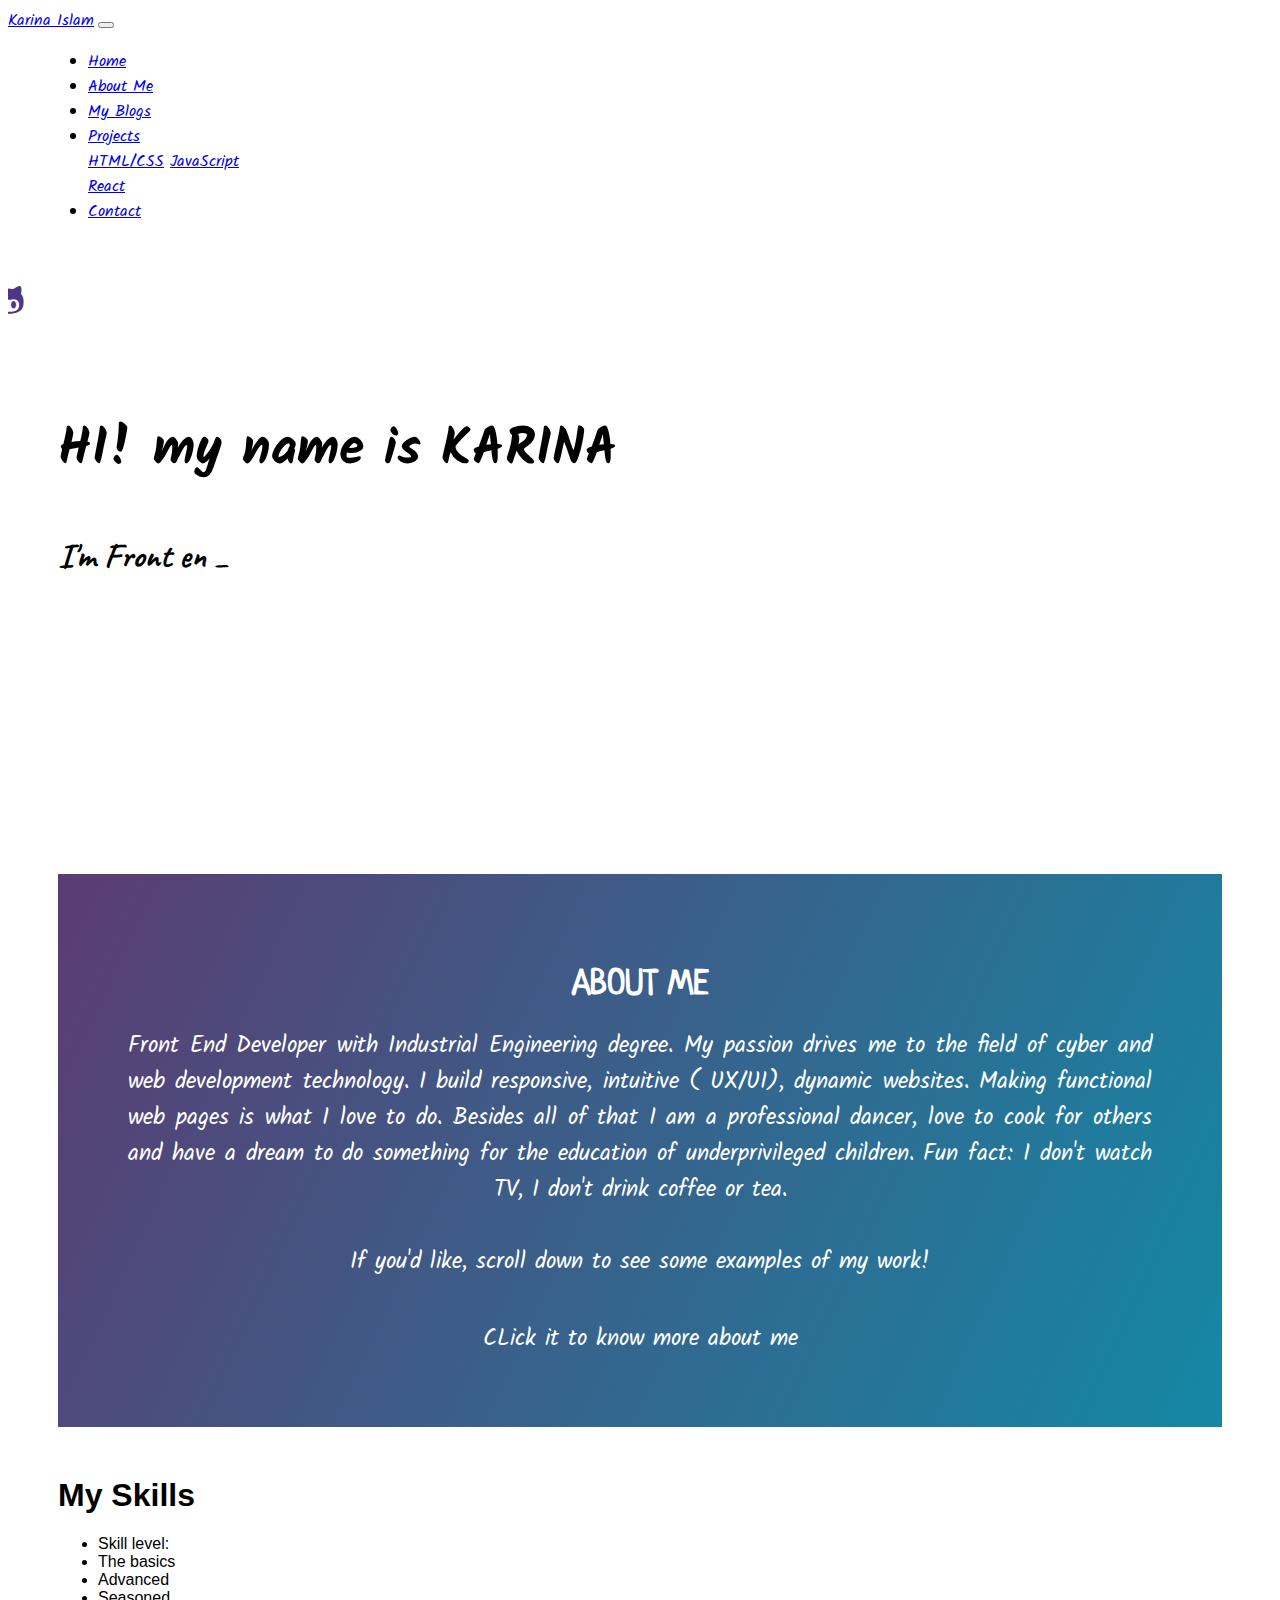
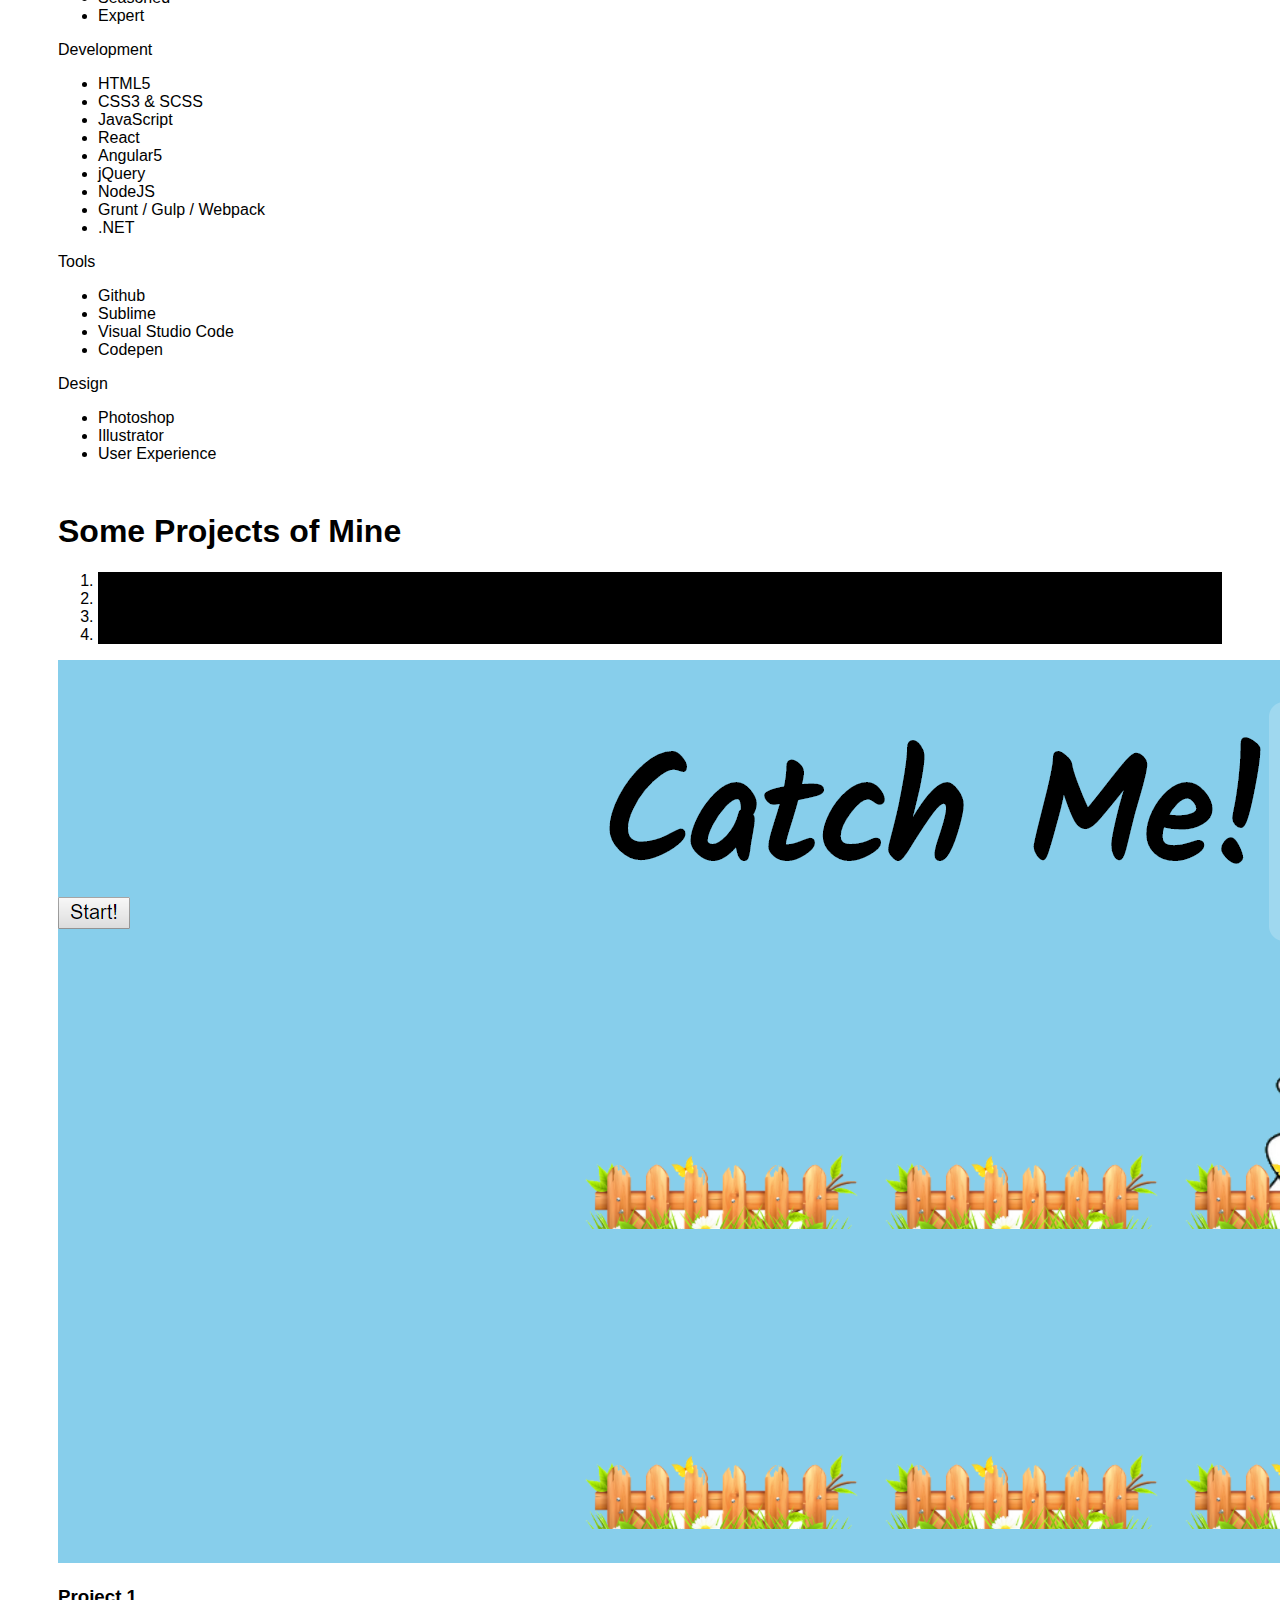
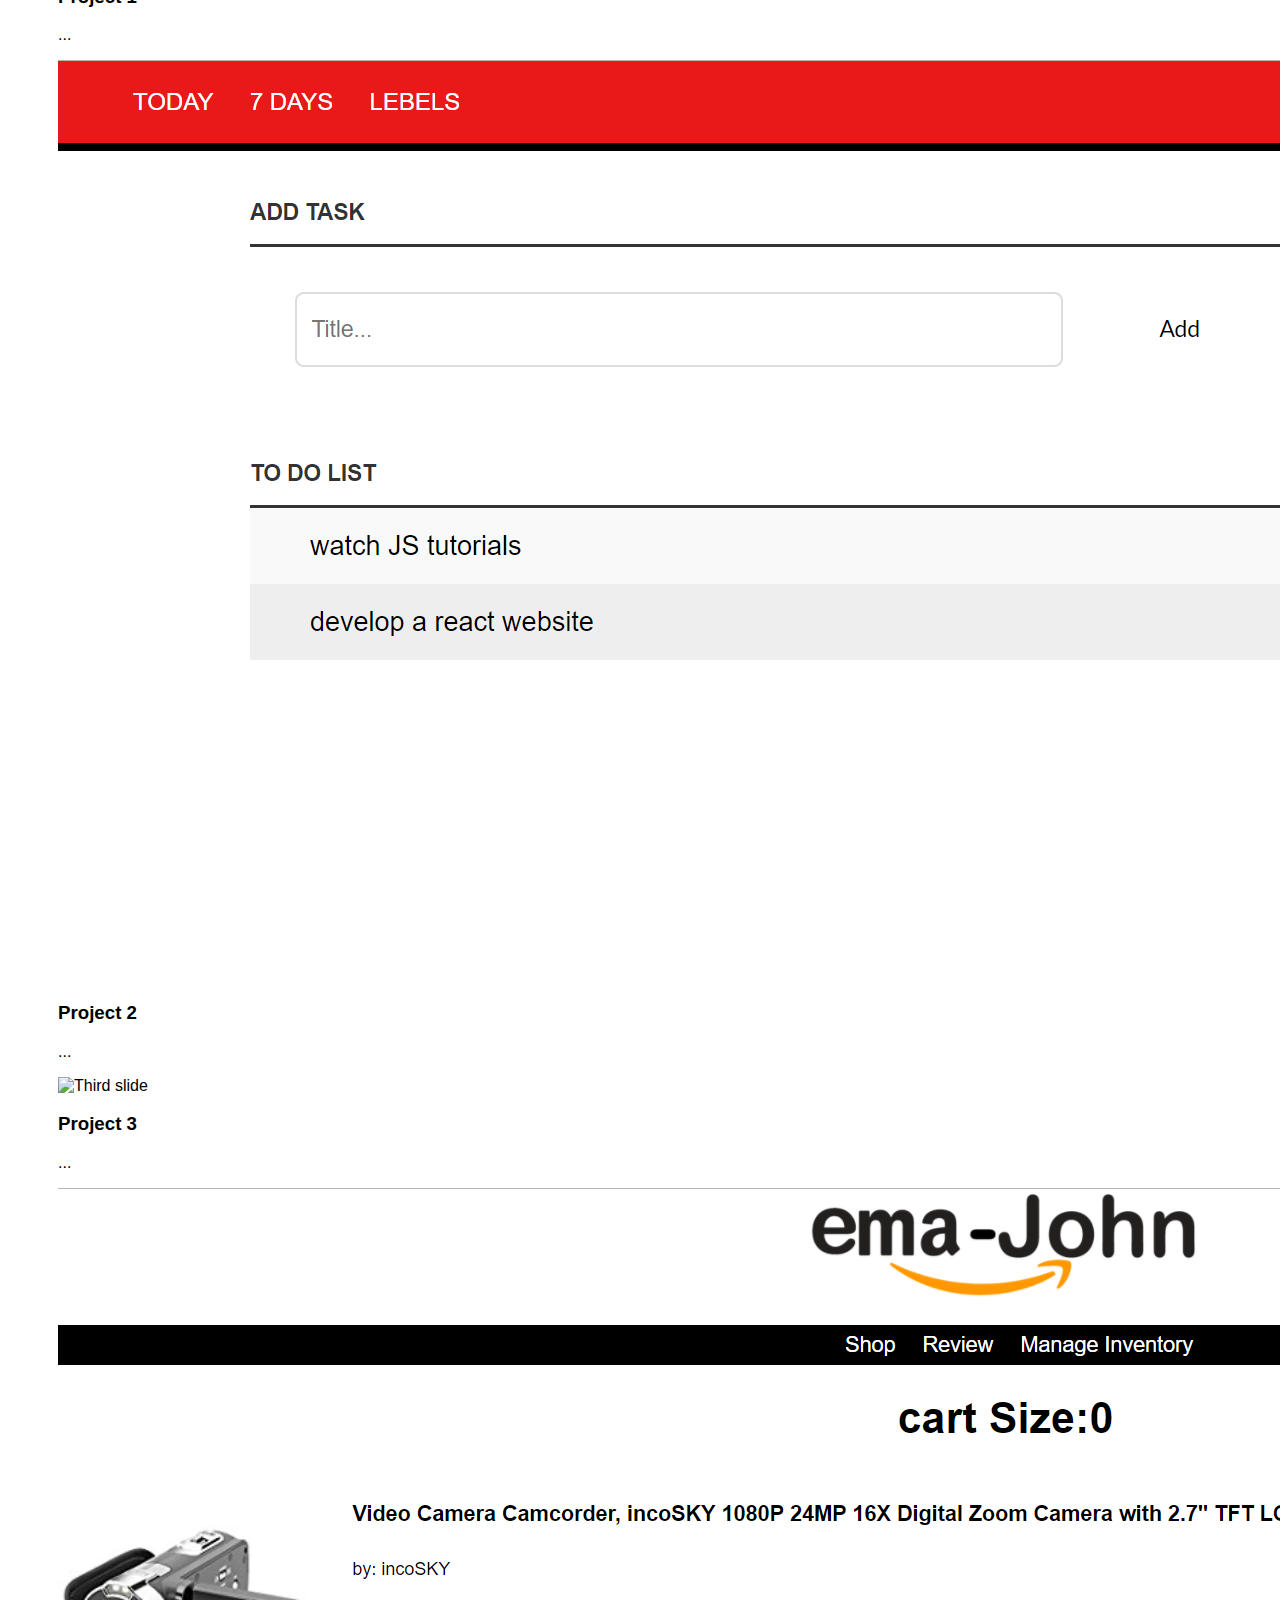
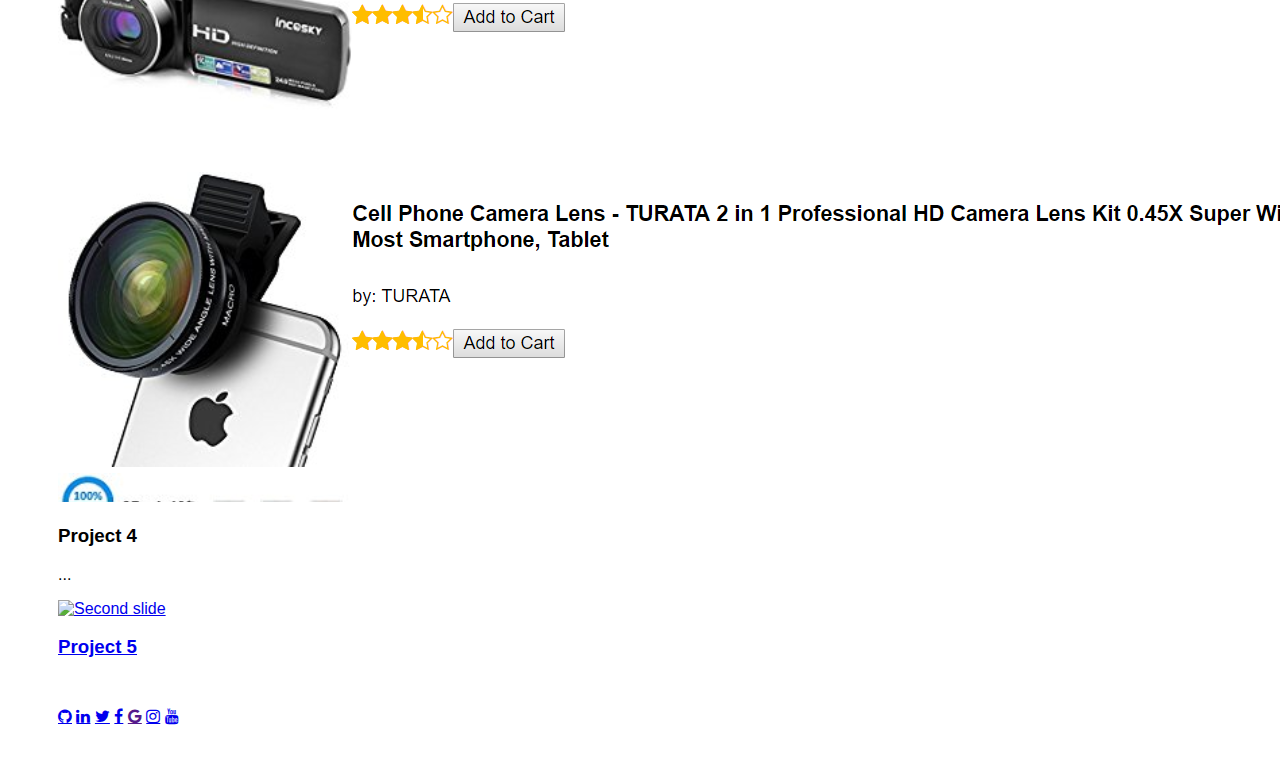
==== commit 771b6829: "2" ====
--- a/index.html
+++ b/index.html
@@ -132,7 +132,7 @@
           If you'd like, scroll down to see some examples of my work!
 			</p>
 			<br>
-			<button class="btn"><span>More About Me</span></button>
+			<a class="btn" href="aboutMe.html" ><span class="btnSpan">CLick it to know more about me</span></a>
 			<br>
 			</div>
 		</div>
@@ -191,19 +191,19 @@
             CSS3 & SCSS
           </span>
         </li>
+        <li class="chart__bar" style="width: 88%;">
+          <span class="chart__label">
+            JavaScript
+          </span>
+        </li>
         <li class="chart__bar" style="width: 70%;">
           <span class="chart__label">
-            JavaScript
+            React
           </span>
         </li>
         <li class="chart__bar" style="width: 40%;">
           <span class="chart__label">
-            AngularJS
-          </span>
-        </li>
-        <li class="chart__bar" style="width: 40%;">
-          <span class="chart__label">
-            ReactJS
+            Angular5
           </span>
         </li>
         <li class="chart__bar" style="width: 60%;">
@@ -235,7 +235,7 @@
     <div class="chart chart--prod">
       <span class="chart__title">Tools</span>
       <ul class="chart--horiz">
-      <li class="chart__bar" style="width: 75%;">
+      <li class="chart__bar" style="width: 95%;">
         <span class="chart__label">
           Github
         </span>
@@ -245,7 +245,7 @@
           Sublime
         </span>
       </li>
-      <li class="chart__bar" style="width: 75%;">
+      <li class="chart__bar" style="width: 85%;">
         <span class="chart__label">
           Visual Studio Code
         </span>
--- a/main.css
+++ b/main.css
@@ -228,8 +228,10 @@
 .aboutMe {
   
     padding: 70px;
-    background-image: linear-gradient(#085078, #85D8CE);
+    background-image: linear-gradient(115deg, #5b3c72 0%, #1488a5 100%);
+
     margin: auto;
+    /*background: #79deff91;*/
     width: ;
    text-align: center;
    color: white;
@@ -247,7 +249,7 @@
 
 
 .about{
-    animation: fade 2s 6s ease forwards;
+   /* animation: fade 2s 6s ease forwards;*/
     font-size: 23px;
     text-align: justify;
     -moz-text-align-last: center;
@@ -257,12 +259,12 @@
     
 }
 
-@keyframes fade{
+/*@keyframes fade{
     0%{opacity: 0};
     100%{opacity: 1};
-}
-
-.btn {
+}*/
+
+/*.btn {
   border: none;
   border-radius: 10px;
   display: block;
@@ -304,8 +306,20 @@
   -webkit-transform: translateX(-9%) translateY(-25%) rotate(45deg);
   transform: translateX(-9%) translateY(-25%) rotate(45deg);
 }
-
-
+*/
+
+.btn{
+ text-decoration: none;
+  border-radius: 4px;
+   color: white;
+  
+
+}
+
+.btnSpan{
+   font-family: 'Kalam', cursive;
+   font-size: 23px;
+   color: white;
 
 /* skills */
 
@@ -517,6 +531,9 @@
   background-color: black;
 }
 
+.livepage{
+  text-decoration: none;
+}
 
 
 /* Contact */
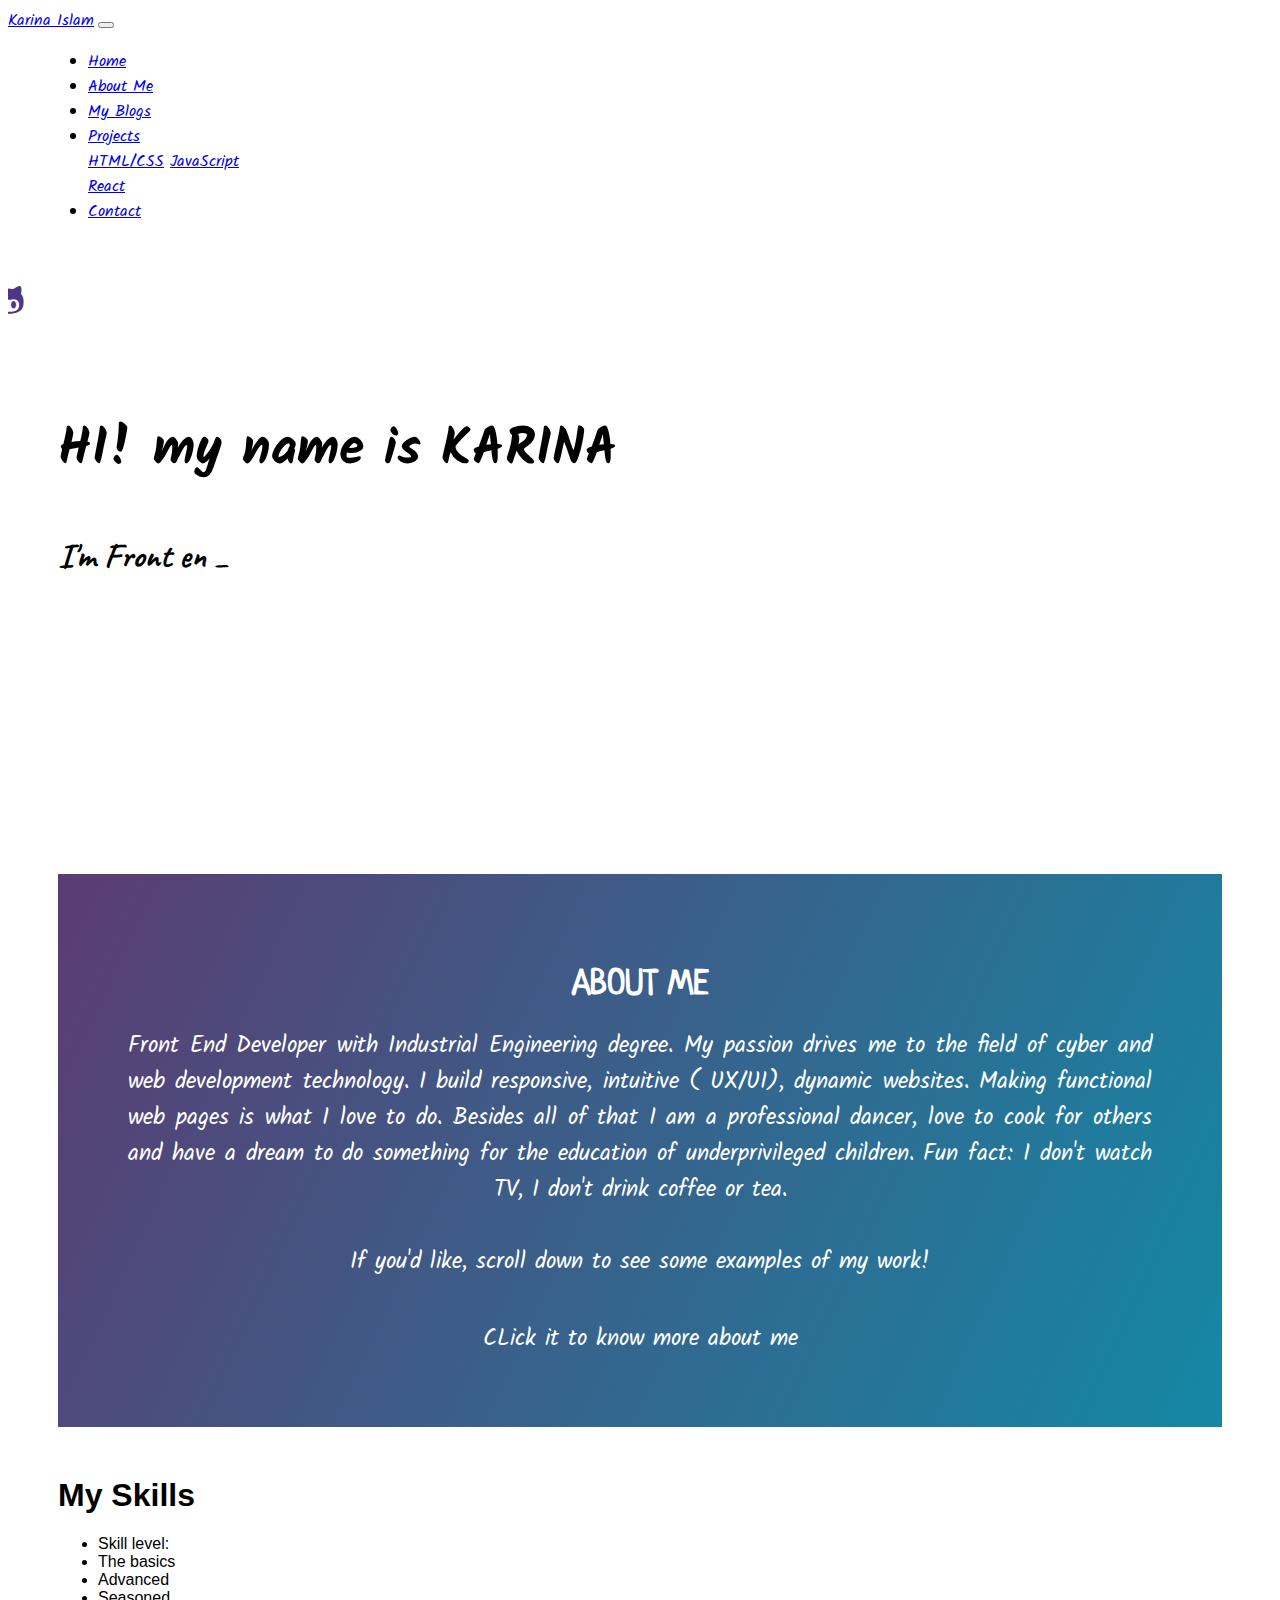
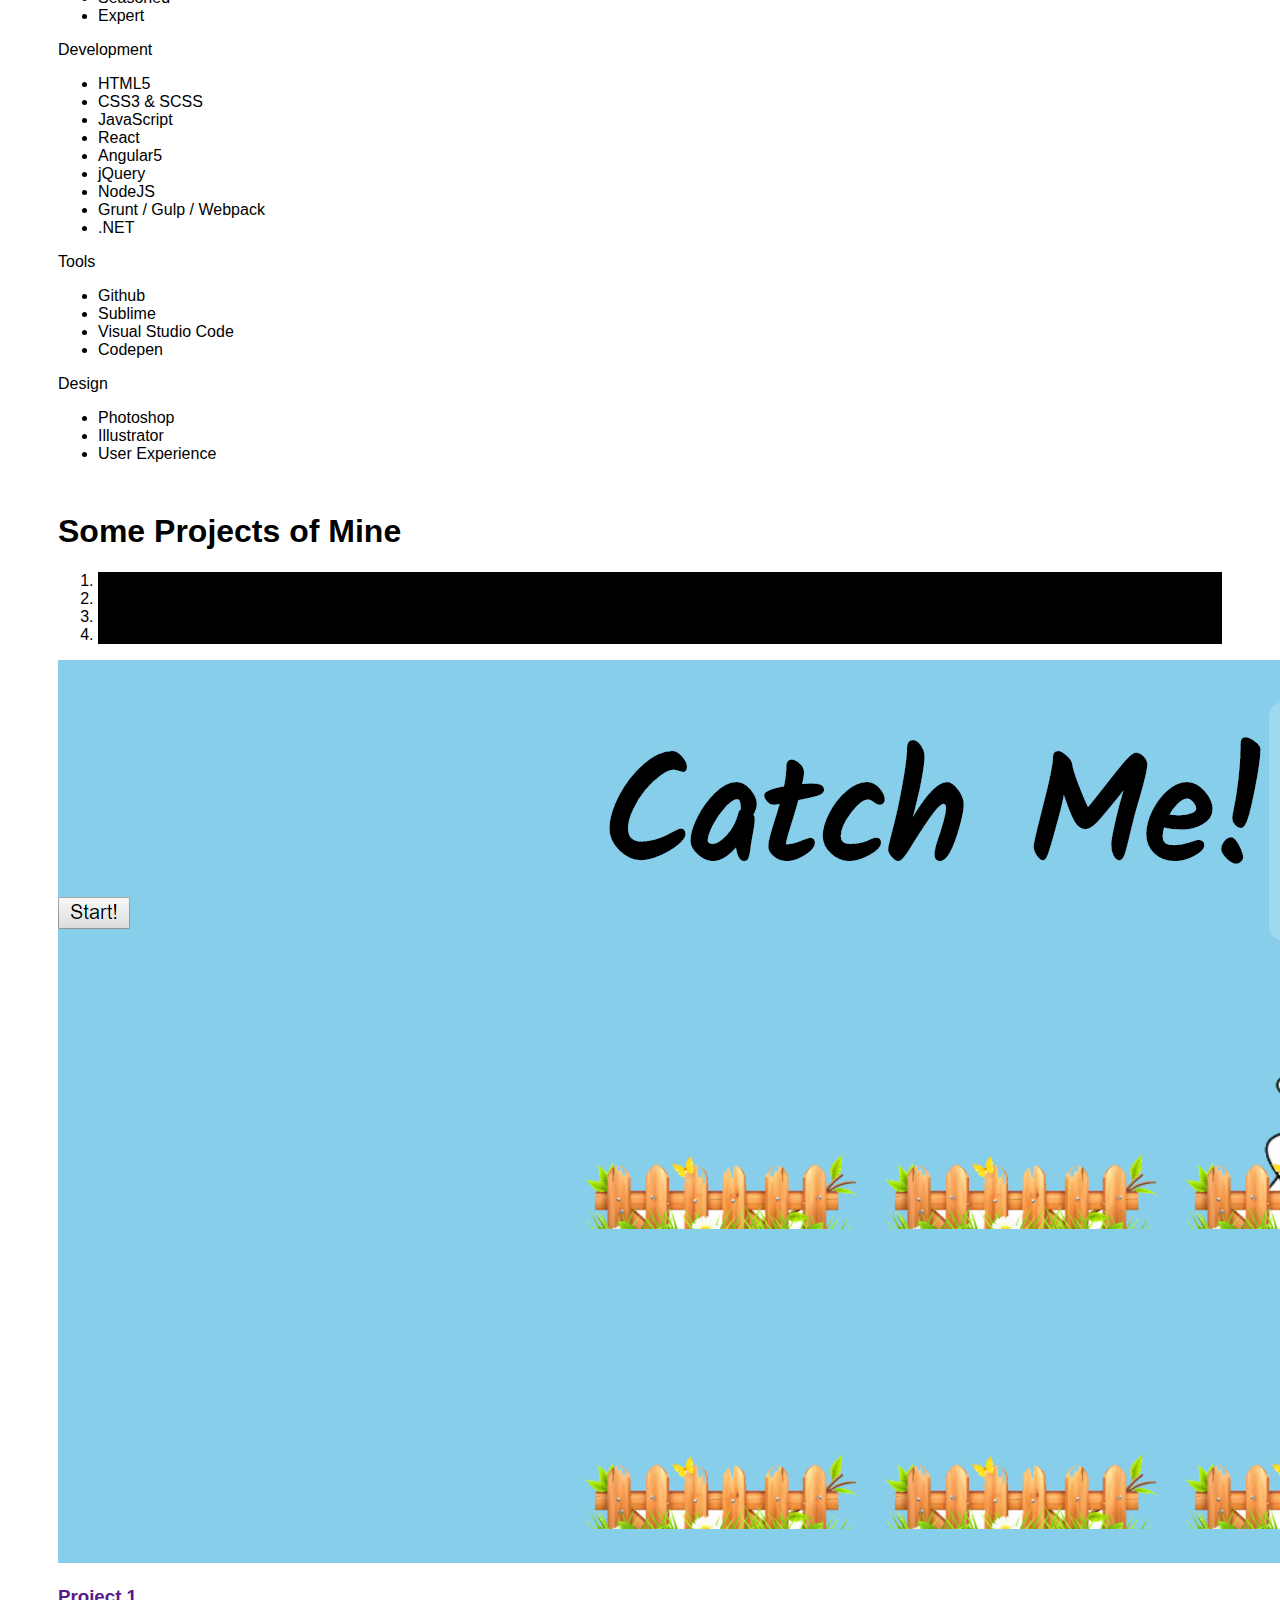
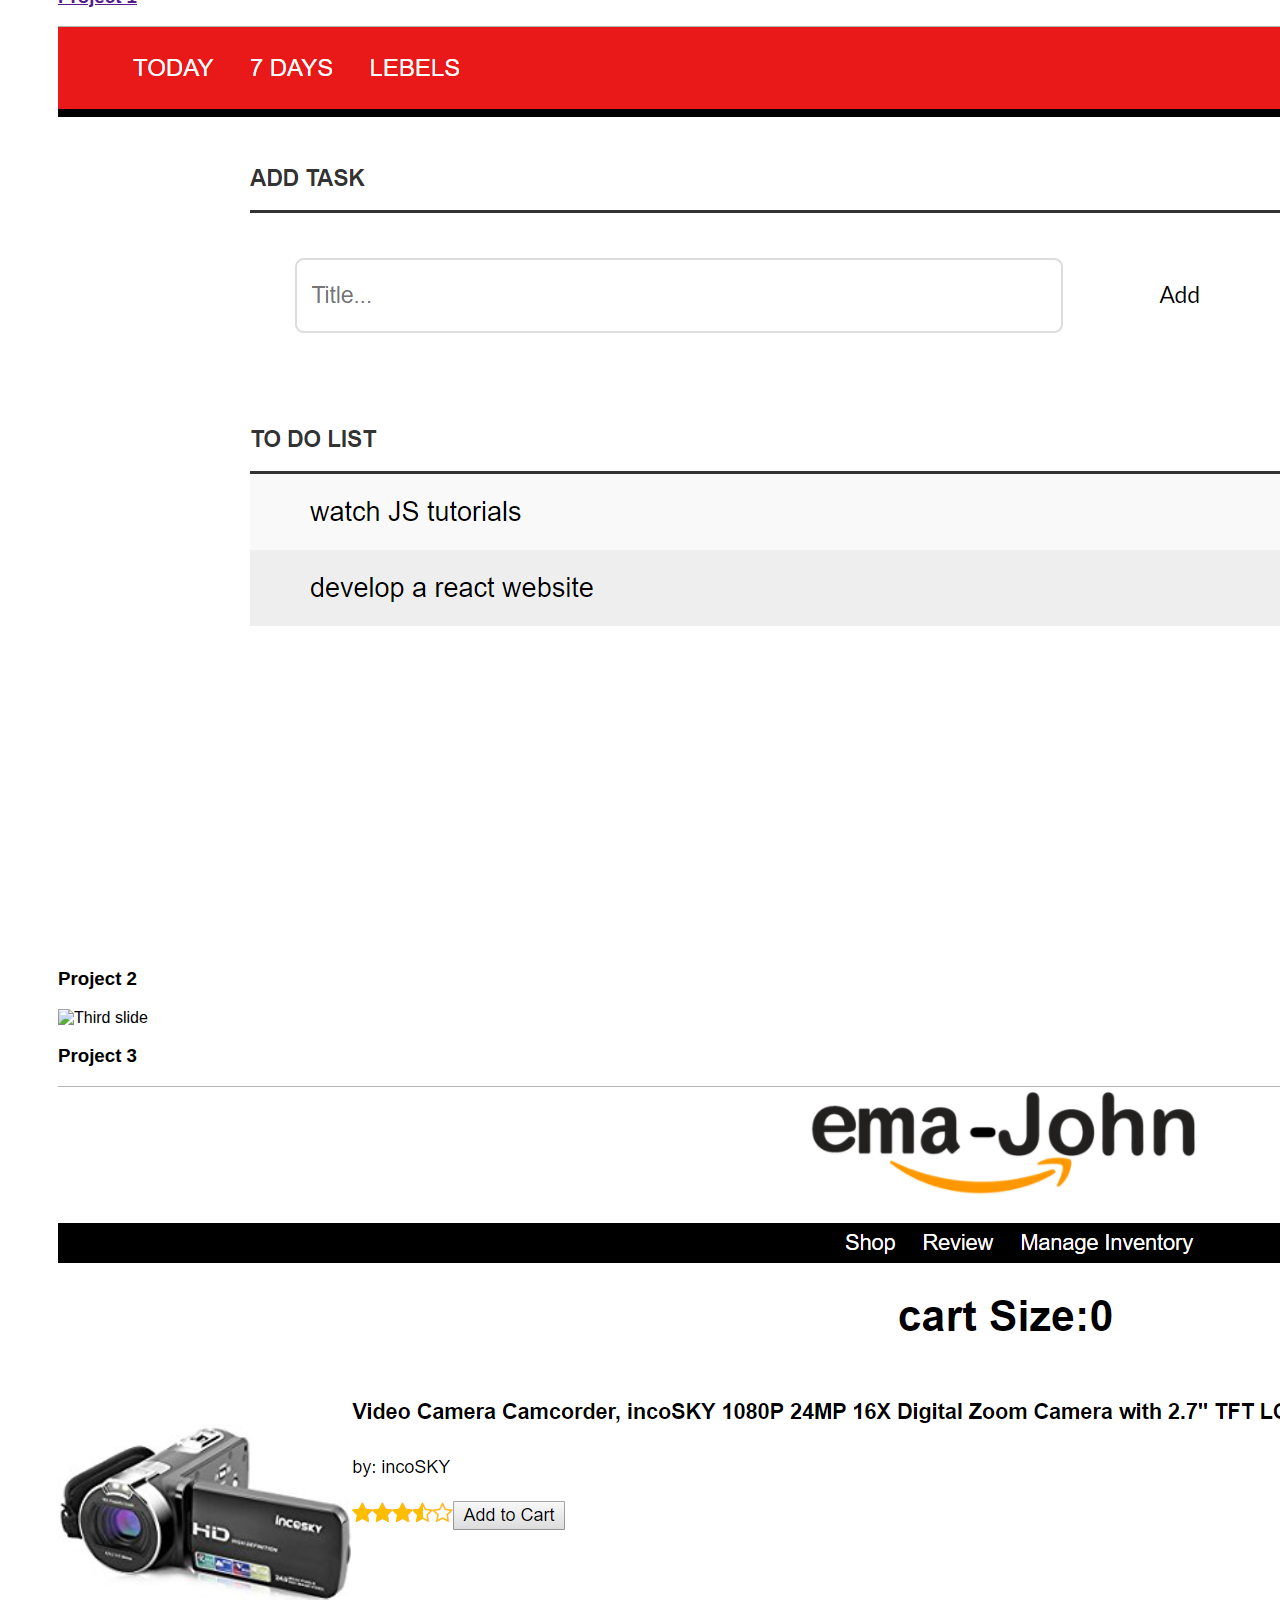
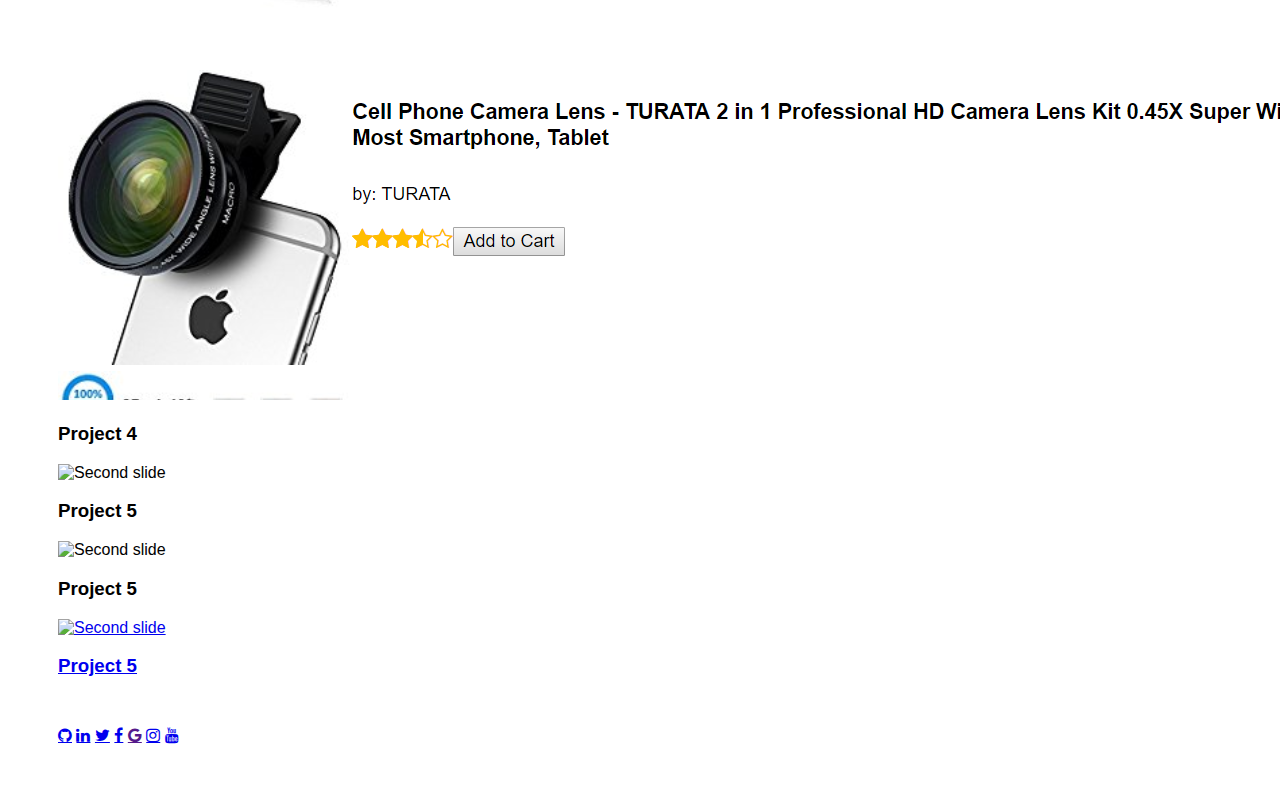
==== commit 8ff01dab: "Merge pull request #13 from Karinaislam/master" ====
--- a/index.html
+++ b/index.html
@@ -40,9 +40,7 @@
         <a class="nav-link" href="#blogs"> My Blogs</a>
       </li>
       <li class="nav-item dropdown">
-        <a class="nav-link dropdown-toggle" href="#" id="navbarDropdown" role="button" data-toggle="dropdown" aria-haspopup="true" aria-expanded="false">
-          Projects
-        </a>
+        <a class="nav-link dropdown-toggle" href="myProjects.html" id="navbarDropdown" role="button" data-toggle="dropdown" aria-haspopup="true" aria-expanded="false">Projects </a>
         <div class="dropdown-menu" aria-labelledby="navbarDropdown">
           <a class="dropdown-item" href="#">HTML/CSS</a>
           <a class="dropdown-item" href="#">JavaScript</a>
@@ -320,37 +318,55 @@
         </ol>
         <div class="carousel-inner">
           <div class="carousel-item active">
+            <a class="livepage" href="">
             <img class="d-block w-100" src="images/cssgame.PNG" alt="First slide">
             <div class="carousel-caption d-none d-md-block">
               <h3 class="projectHeading">Project 1</h3>
-              <p>...</p>
+              <!-- <p>...</p> -->
+            </a>
             </div>
           </div>
           <div class="carousel-item">
             <img class="d-block w-100" src="images/todo.PNG" alt="Second slide">
             <div class="carousel-caption d-none d-md-block">
               <h3 class="projectHeading">Project 2</h3>
-              <p>...</p>
+        <!--       <p>...</p> -->
             </div>
           </div>
           <div class="carousel-item">
             <img class="d-block w-100" src="portfolio screenshot.png" alt="Third slide">
             <div class="carousel-caption d-none d-md-block">
               <h3 class="projectHeading">Project 3</h3>
-              <p>...</p>
+              <!-- <p>...</p> -->
             </div>
           </div>
           <div class="carousel-item">
             <img class="d-block w-100" src="images/react.PNG" alt="Second slide">
             <div class="carousel-caption d-none d-md-block">
               <h3 class="projectHeading">Project 4</h3>
-              <p>...</p>
-            </div>
-          </div>
-
-          <div class="carousel-item">
-            <a class="livepage" href="https://karinaislam.github.io/validate-US-telephone/">
-            <img class="d-block w-100" src="images/Phone.PNG" alt="Second slide">
+             <!--  <p>...</p> -->
+            </div>
+          </div>
+
+          <div class="carousel-item">
+            <img class="d-block w-100" src="images/LandingPg of React Tutorial.PNG" alt="Second slide">
+            <div class="carousel-caption d-none d-md-block">
+              <h3 class="projectHeading">Project 5</h3>
+              <!-- <p>...</p> -->
+            </div>
+          </div>
+
+          <div class="carousel-item">
+            <img class="d-block w-100" src="images/React tuitorial home page 1.PNG" alt="Second slide">
+            <div class="carousel-caption d-none d-md-block">
+              <h3 class="projectHeading">Project 5</h3>
+              <!-- <p>...</p> -->
+            </div>
+          </div>
+
+          <div class="carousel-item">
+            <a class="livepage" href="#">
+            <img class="d-block w-100" src="images/tuitorial page.PNG" alt="Second slide">
             <div class="carousel-caption d-none d-md-block">
               <h3 class="projectHeading">Project 5</h3>
             </div>
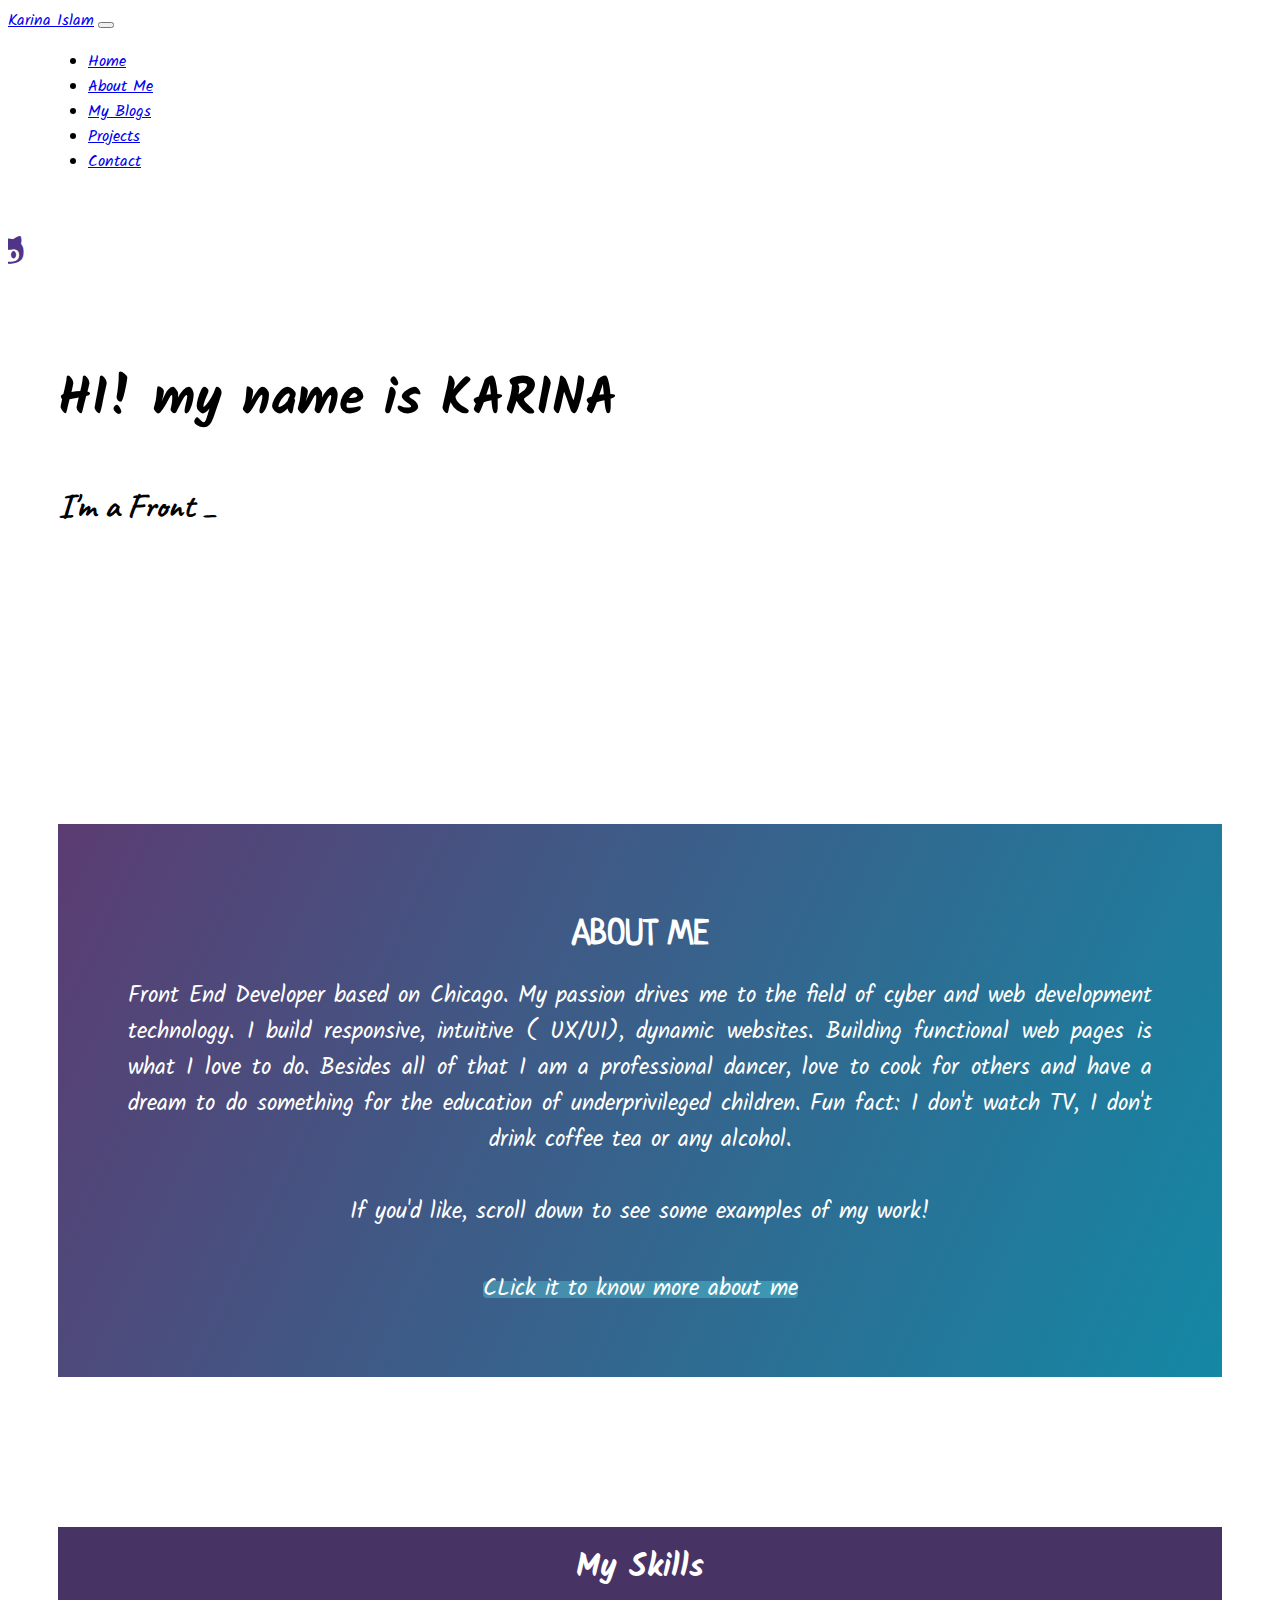
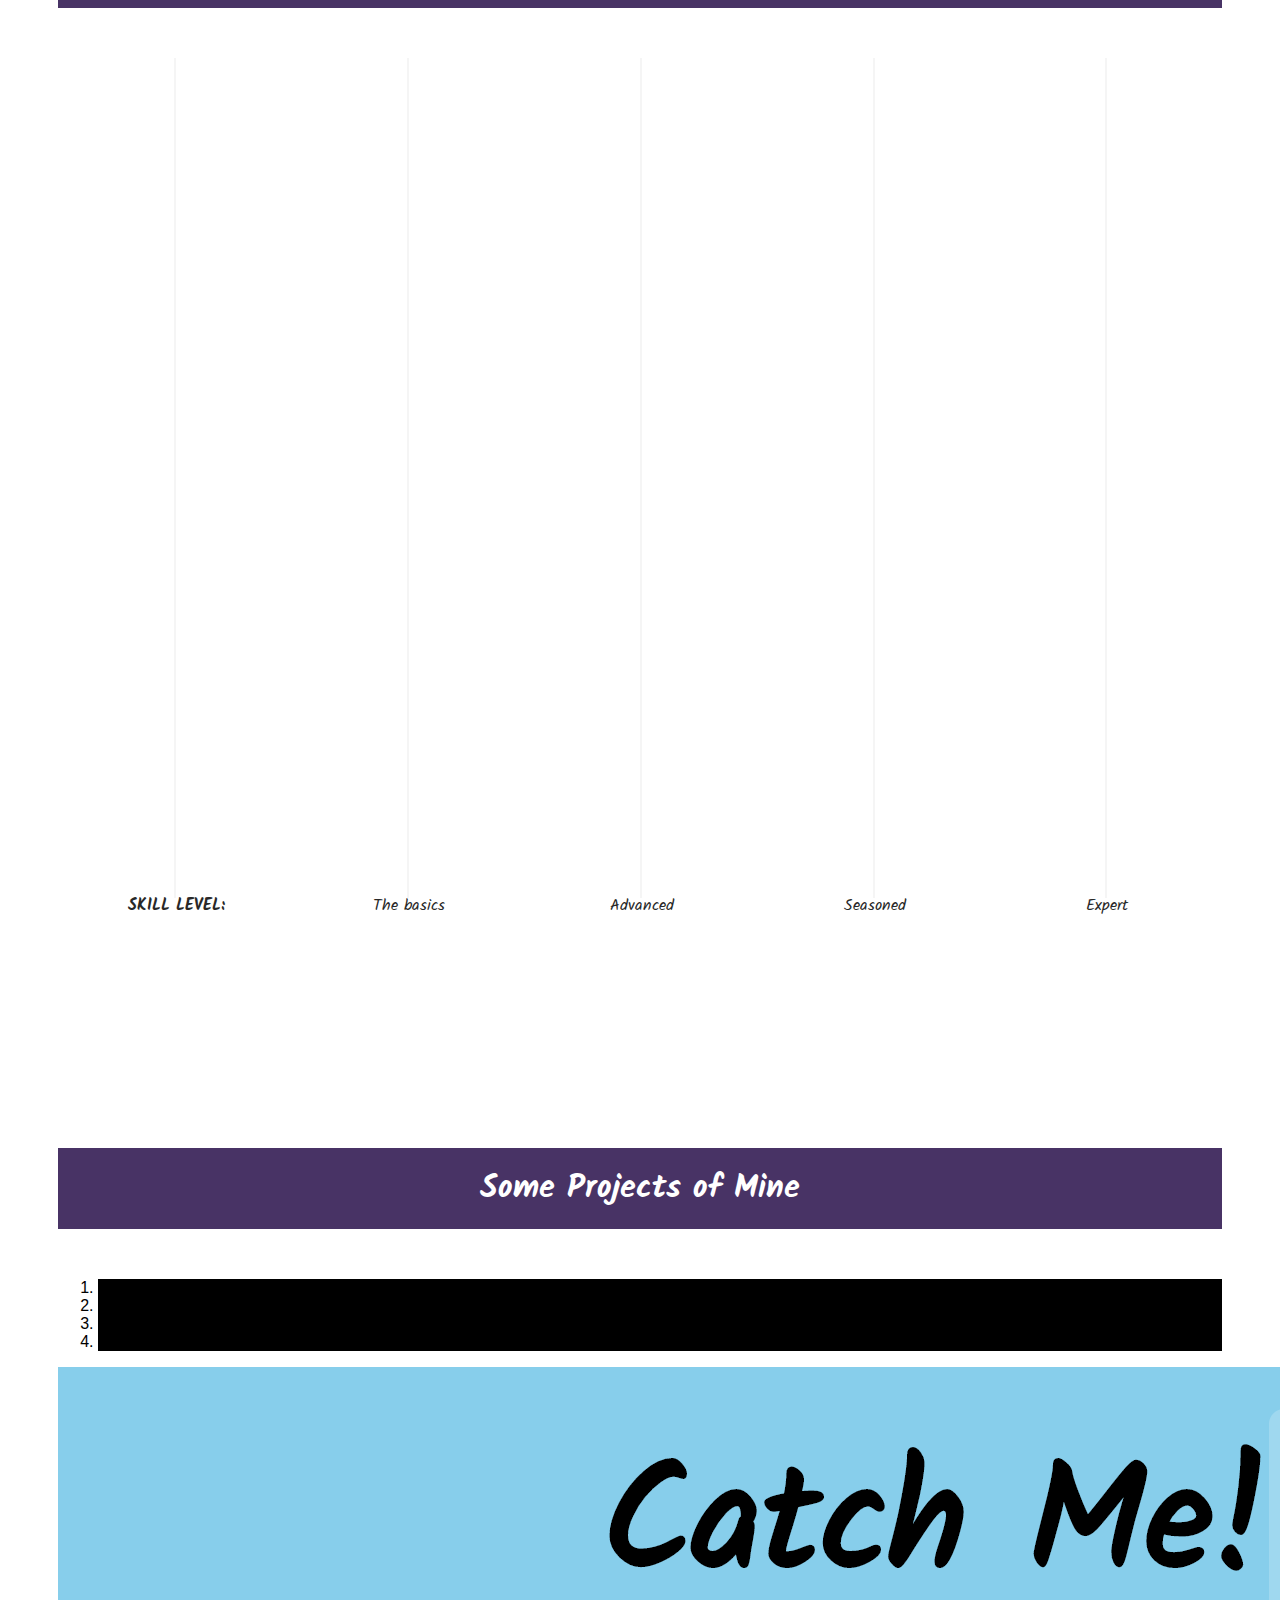
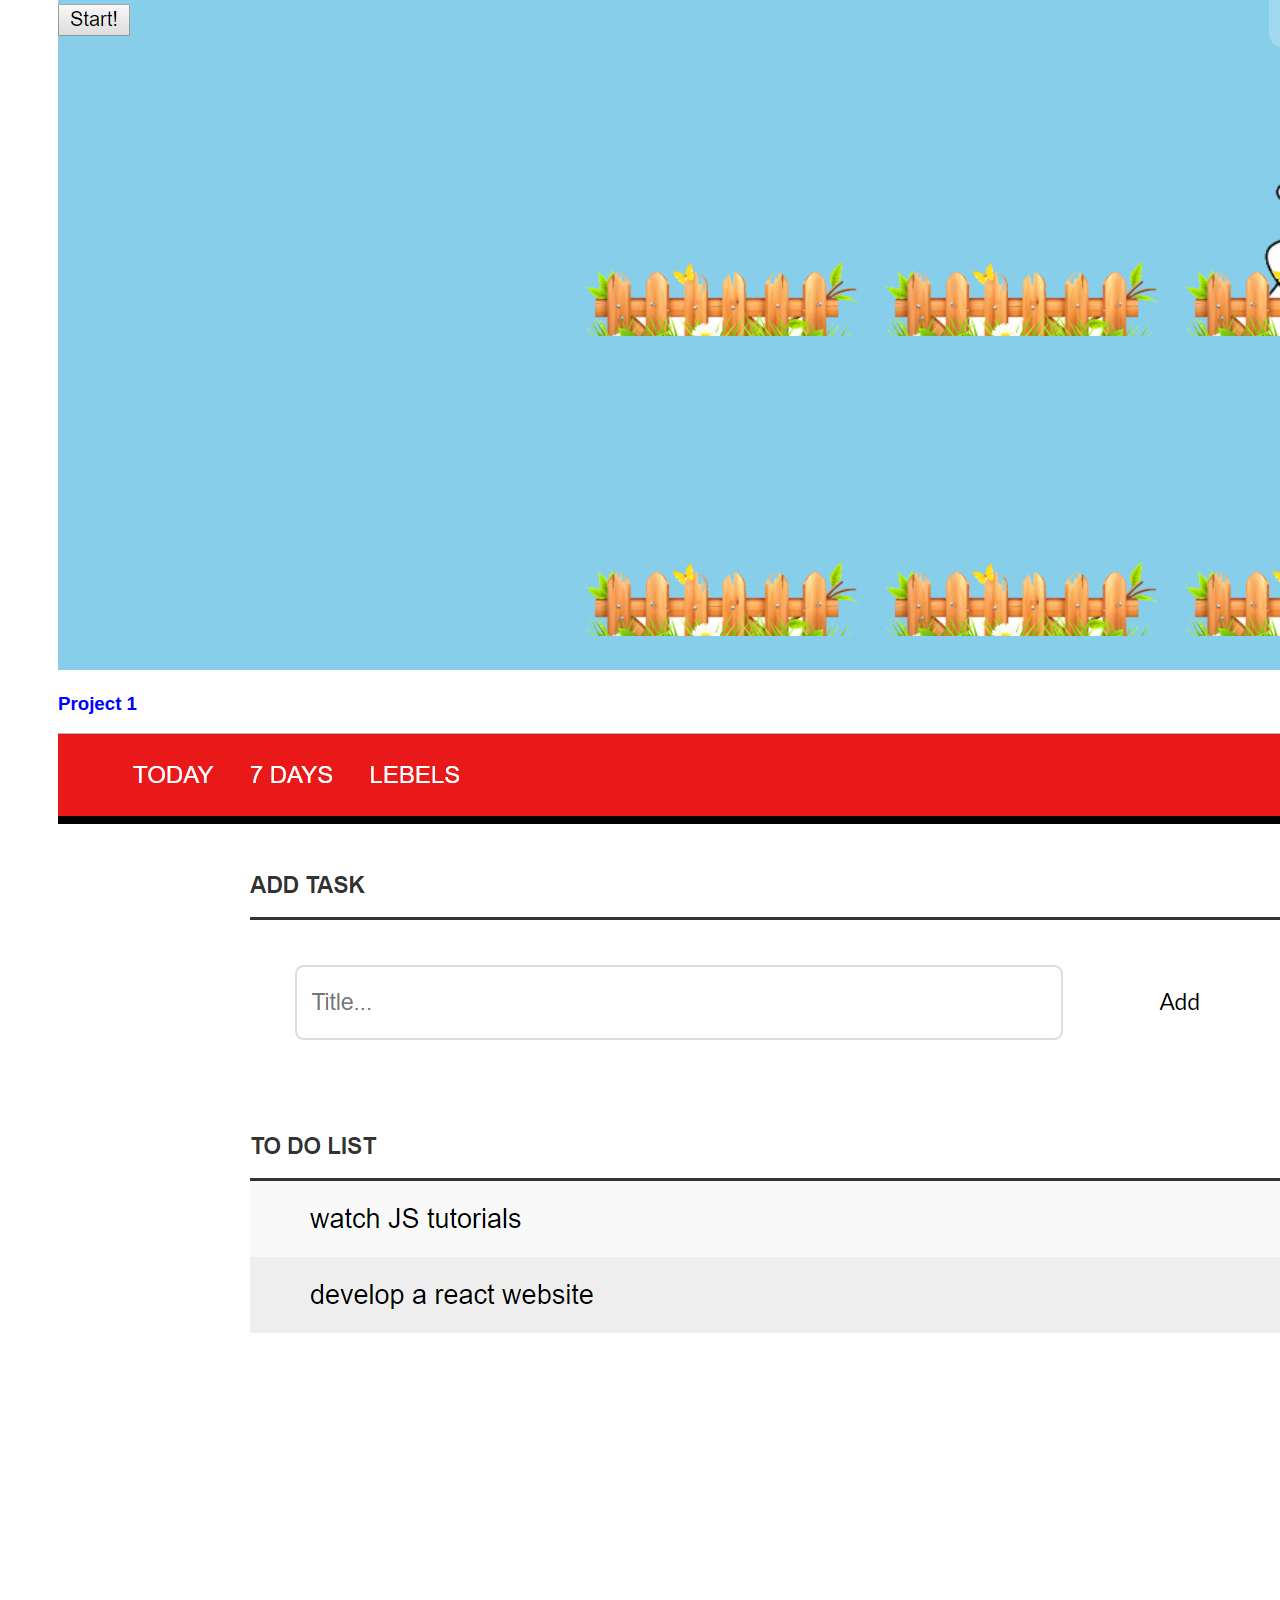
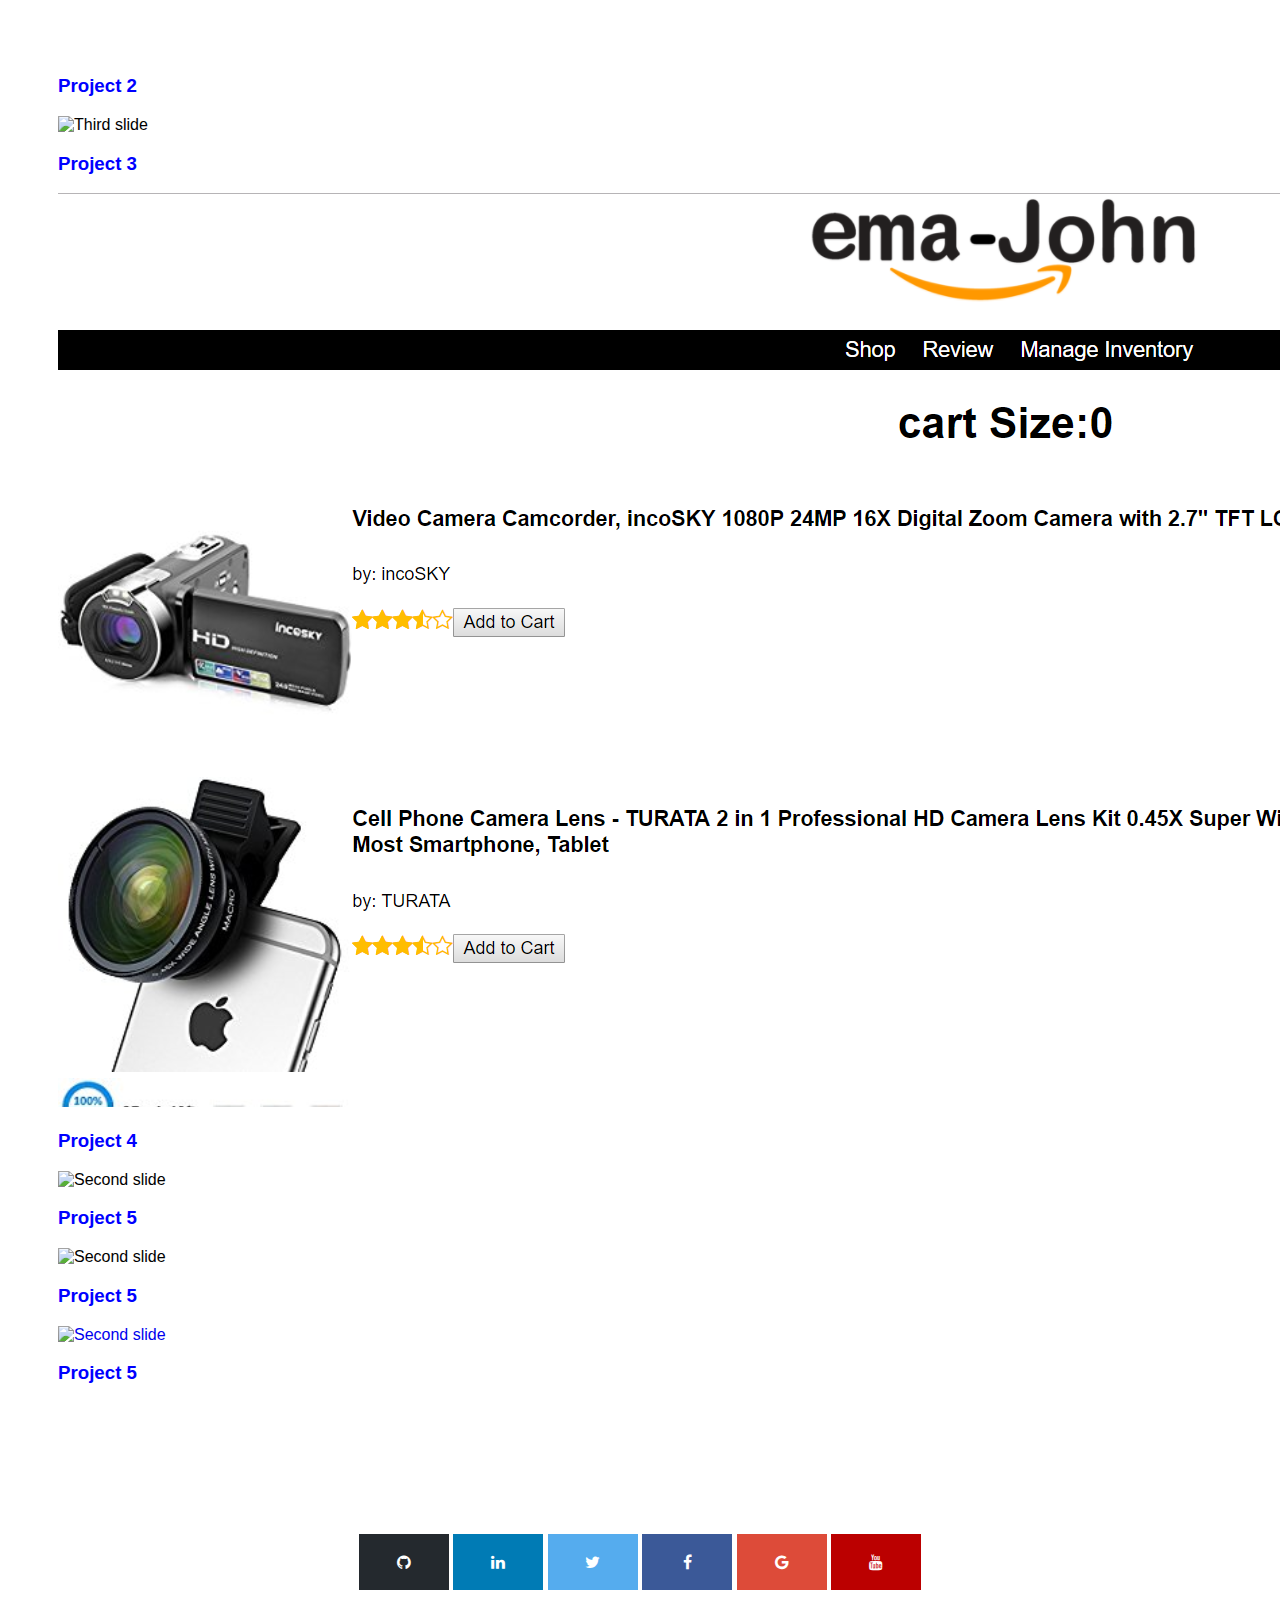
==== commit 064274ae: "add imeages in about me page" ====
--- a/index.html
+++ b/index.html
@@ -22,8 +22,8 @@
           </div>
   </nav -->
 
-  <nav class="navbar sticky-top navbar-expand-lg navbar-dark bg-dark">
-  <a class="navbar-brand" href= "#" style="font-family: 'Kalam', cursive;">Karina Islam</a>
+    <nav class="navbar sticky-top navbar-expand-lg navbar-dark bg-dark">
+  <a class="navbar-brand" href= "index.html" style="font-family: 'Kalam', cursive;">Karina Islam</a>
   <button class="navbar-toggler" type="button" data-toggle="collapse" data-target="#navbarSupportedContent" aria-controls="navbarSupportedContent" aria-expanded="false" aria-label="Toggle navigation">
     <span class="navbar-toggler-icon"></span>
   </button>
@@ -31,22 +31,17 @@
   <div class="collapse navbar-collapse" id="navbarSupportedContent">
     <ul class="navbar-nav mr-auto">
       <li class="nav-item active">
-        <a class="nav-link" href="#home">Home <span class="sr-only">(current)</span></a>
+        <a class="nav-link" href="index.html">Home <span class="sr-only">(current)</span></a>
       </li>
       <li class="nav-item">
         <a class="nav-link" href="aboutMe.html">About Me</a>
       </li>
       <li class="nav-item">
-        <a class="nav-link" href="#blogs"> My Blogs</a>
-      </li>
-      <li class="nav-item dropdown">
-        <a class="nav-link dropdown-toggle" href="myProjects.html" id="navbarDropdown" role="button" data-toggle="dropdown" aria-haspopup="true" aria-expanded="false">Projects </a>
-        <div class="dropdown-menu" aria-labelledby="navbarDropdown">
-          <a class="dropdown-item" href="#">HTML/CSS</a>
-          <a class="dropdown-item" href="#">JavaScript</a>
-          <div class="dropdown-divider"></div>
-          <a class="dropdown-item" href="#">React</a>
-        </div>
+        <a class="nav-link" href="myBlogs.html"> My Blogs</a>
+      </li>
+      <li class="nav-item">
+        <a class="nav-link" href="myProjects.html" aria-expanded="false">Projects </a>
+       
       </li>
        <li class="nav-item">
         <a class="nav-link" href="#contact">Contact</a>
@@ -96,7 +91,7 @@
 			<div  id=pop-up>
 
 <h1><span class="name">HI! my name is KARINA </span><br><br>I'm 
-  <span class="typer" id="main" data-words="Front end developer,Industrial engineer,Dancer" data-colors="black" data-delay="100" data-deleteDelay="1000"></span>
+  <span class="typer" id="main" data-words="a Front end developer, an Engineer, a Dancer" data-colors="black" data-delay="100" data-deleteDelay="1000"></span>
   <span class="cursor" data-owner="main"></span>
 </h1>
 
@@ -125,8 +120,8 @@
      <p class="about-me-title"><span id="about">About Me</span></p>   
       </div>
 		
-			<p class="about">Front End Developer with Industrial Engineering degree. My passion drives me to the field of cyber and web development technology. I build responsive, intuitive ( UX/UI), dynamic websites. Making functional web pages is what I love to do. Besides all of that I am a professional dancer, love to cook for others and have a dream to do something for the education of underprivileged children.
-	      	Fun fact: I don't watch TV, I don't drink coffee or tea. <br><br>
+			<p class="about">Front End Developer based on Chicago. My passion drives me to the field of cyber and web development technology. I build responsive, intuitive ( UX/UI), dynamic websites. Building functional web pages is what I love to do. Besides all of that I am a professional dancer, love to cook for others and have a dream to do something for the education of underprivileged children.
+	      	Fun fact: I don't watch TV, I don't drink coffee tea or any alcohol. <br><br>
           If you'd like, scroll down to see some examples of my work!
 			</p>
 			<br>
@@ -137,12 +132,12 @@
 	</section>
 
 
-	<!-- Projects -->
+	<!-- Skil-->
 
 
 	<section>
     <h1 class="skillHead">My Skills</h1>
-		<!-- <div class="projects"> -->
+	
 
 		<div class= Skills>	
 			<div class="skills">
@@ -307,8 +302,9 @@
 
 
 <section id="projects">
+  <h1 class="ProjectSectionHead">Some Projects of Mine</h1>
   <div class="container">
-    <h1 class="ProjectSectionHead">Some Projects of Mine</h1>
+    
     <div id="carouselExampleIndicators" class="carousel slide" data-ride="carousel">
         <ol class="carousel-indicators" >
           <li data-target="#carouselExampleIndicators" data-slide-to="0" class="active" style="background: black;"></li>
@@ -398,17 +394,16 @@
 
 <!-- Contact -->
 
-	<section id="contact">
-		<div class="contacts">
-		<a href="https://github.com/Karinaislam" class="fa fa-github"></a>
-		<a href="https://www.linkedin.com/in/karinaislam" class="fa fa-linkedin"></a>
-		<a href="https://twitter.com/KarinaIslam2" class="fa fa-twitter"></a>
-		<a href="https://www.facebook.com/karina.islam.35" class="fa fa-facebook"></a>
-		<a href="" class="fa fa-google"></a>
-		<a href="#" class="fa fa-instagram"></a>
-		<a href="#" class="fa fa-youtube"></a>
-		</div>
-	</section>
+	 <section id="contact">
+    <div class="contacts">
+    <a href="https://github.com/Karinaislam" class="fa fa-github"></a>
+    <a href="https://www.linkedin.com/in/karinaislam" class="fa fa-linkedin"></a>
+    <a href="https://twitter.com/KarinaIslam2" class="fa fa-twitter"></a>
+    <a href="https://www.facebook.com/karina.islam.35" class="fa fa-facebook"></a>
+    <a href="mailto:karina13aust@gmail.com" class="fa fa-google"></a>
+    <a href="https://www.youtube.com/channel/UCRh8k2PYPHpLrRIylQrcSsA?view_as=subscriber" class="fa fa-youtube"></a>
+    </div>
+  </section>
 
 <footer>
   
--- a/main.css
+++ b/main.css
@@ -310,6 +310,7 @@
 
 .btn{
  text-decoration: none;
+ background-color: #67faff4a;
   border-radius: 4px;
    color: white;
   
@@ -320,14 +321,17 @@
    font-family: 'Kalam', cursive;
    font-size: 23px;
    color: white;
-
+}
 /* skills */
 
 .skillHead{
-  text-align: center;
-  margin: 50px 0px;
-  font-family: 'Kalam', cursive;
-  font-weight: bold;
+     text-align: center;
+    margin: 150px 0px 50px 0px;
+    font-family: 'Kalam', cursive;
+    font-weight: bold;
+    background: #483365;
+    padding: 15px;
+    color: white;
 }
 
 
@@ -506,20 +510,24 @@
 
 
 /* Projects */
-
+/*
 .projects{
     margin: auto;
     
-     /* border: black solid 5px;*/
+      border: black solid 5px;
     text-align: center;
 
-}
+}*/
 
 .ProjectSectionHead{
-  text-align: center;
-  padding: 50px;
-  font-family: Kalam;
-  font-weight: bold;
+    text-align: center;
+    
+    margin: 250px 0px 50px 0px;
+    font-family: 'Kalam', cursive;
+    font-weight: bold;
+    background: #483365;
+    padding: 15px;
+    color: white;
 
 }
 
@@ -539,7 +547,7 @@
 /* Contact */
 
 .contacts{
-    padding-top: 40px;
+    padding-top: 100px;
     margin: auto;
     
     /* border: black solid 5px;*/
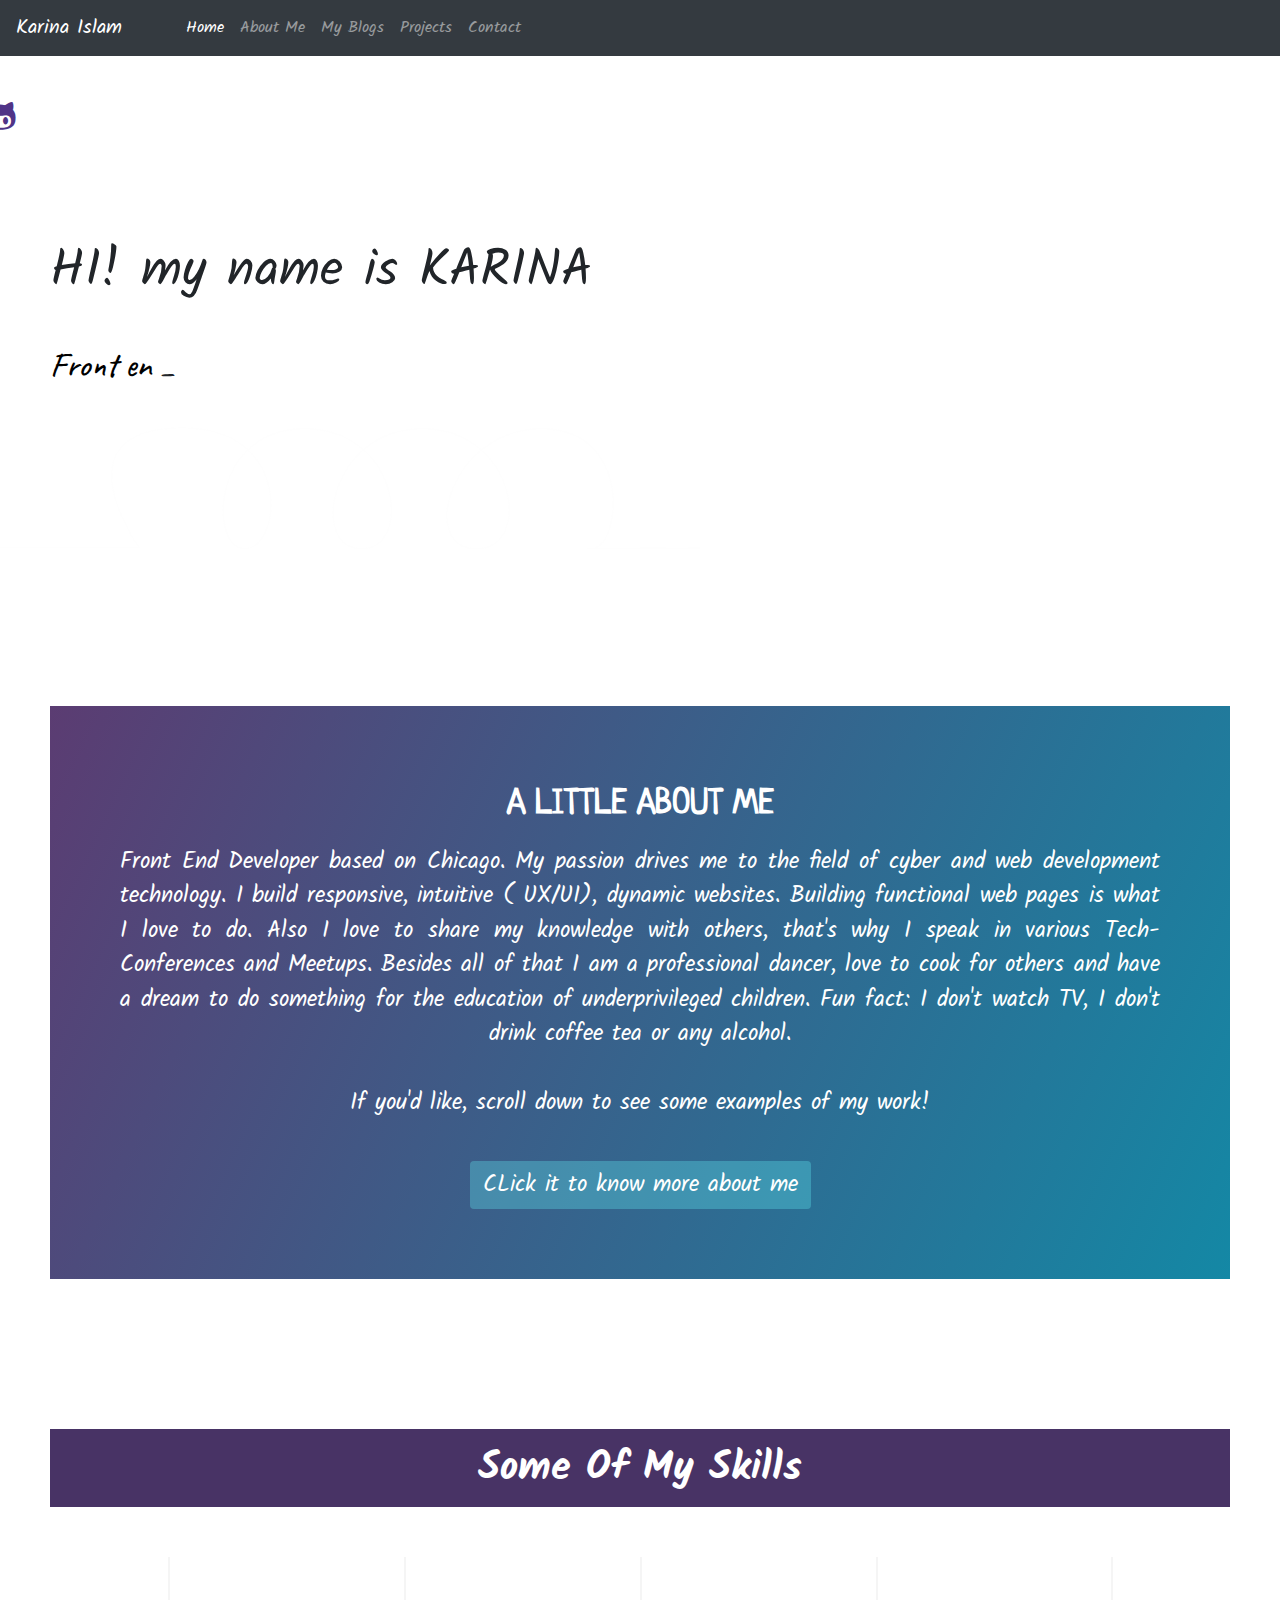
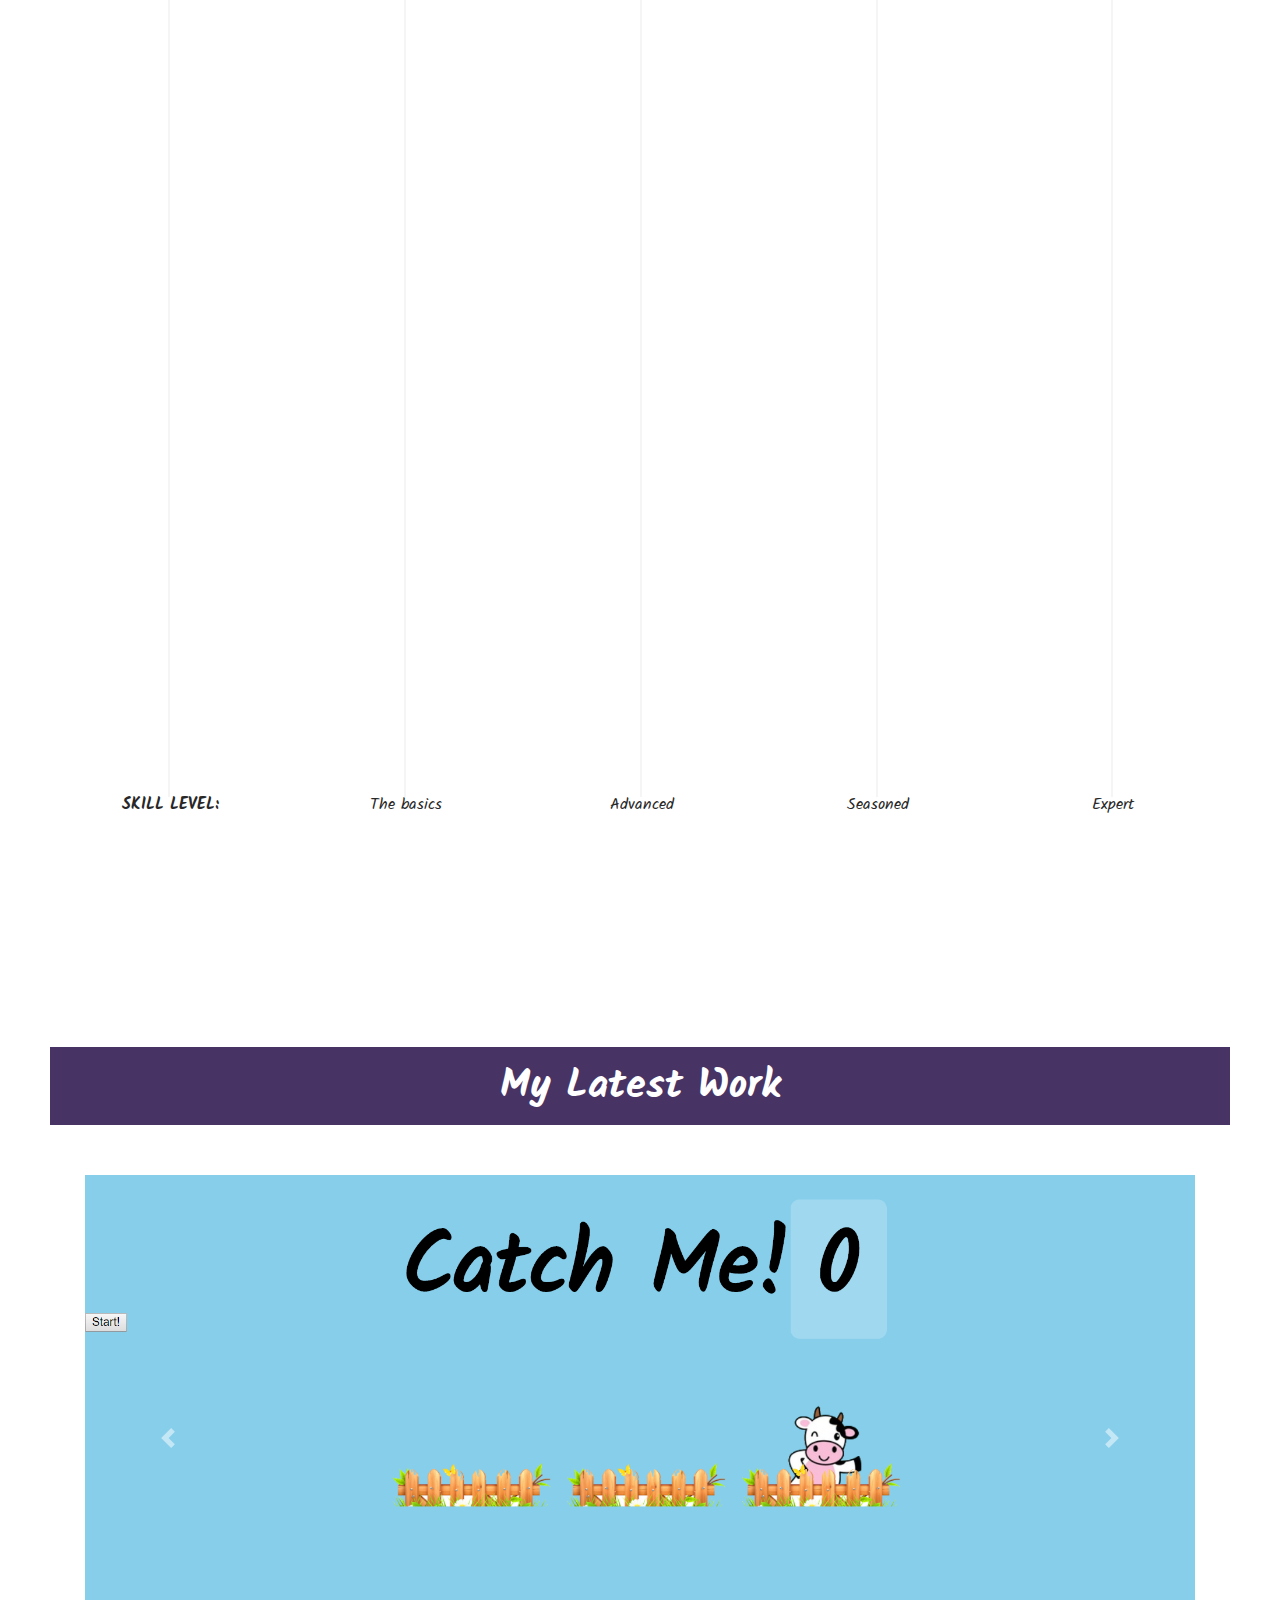
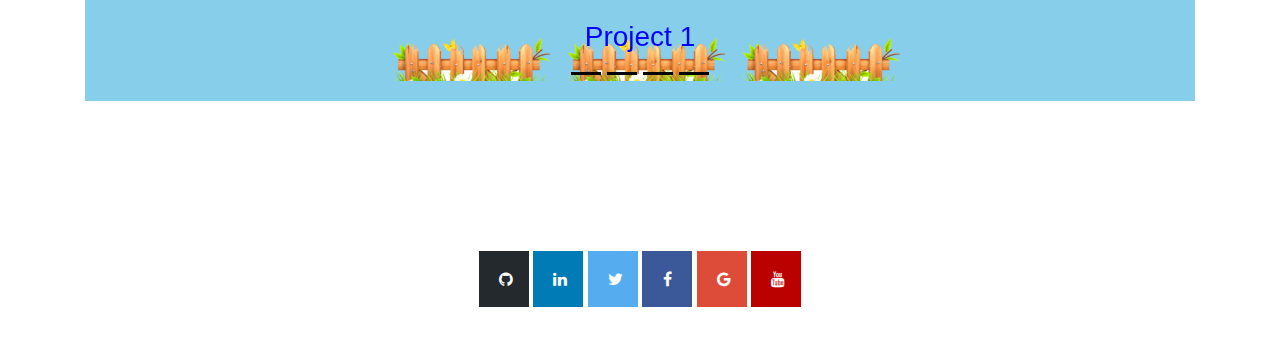
==== commit 8cc92016: "add blogs" ====
--- a/index.html
+++ b/index.html
@@ -4,10 +4,11 @@
 	<title>Karina Islam</title>
 	<meta name="viewport" content="width=device-width, initial-scale=1.0">
   <link rel="shortcut icon" href="icon.png" type="image/x-icon">
-	<link rel="stylesheet" type="text/css" href="main.css">
+  <link rel="stylesheet" type="text/css" href="main.css">
+  <link rel="stylesheet" href="https://maxcdn.bootstrapcdn.com/bootstrap/4.0.0/css/bootstrap.min.css" integrity="sha384-Gn5384xqQ1aoWXA+058RXPxPg6fy4IWvTNh0E263XmFcJlSAwiGgFAW/dAiS6JXm" crossorigin="anonymous">
 	<link rel="stylesheet" href="https://cdnjs.cloudflare.com/ajax/libs/font-awesome/4.7.0/css/font-awesome.min.css"> <!-- For Social media icon -->
-	<link href="https://fonts.googleapis.com/css?family=Satisfy|Combo|Kalam|Caveat|Neucha|Maven+Pro" rel="stylesheet">
-  <link rel="stylesheet" href="https://maxcdn.bootstrapcdn.com/bootstrap/4.0.0-beta.2/css/bootstrap.min.css" integrity="sha384-PsH8R72JQ3SOdhVi3uxftmaW6Vc51MKb0q5P2rRUpPvrszuE4W1povHYgTpBfshb" crossorigin="anonymous">
+	<link href="https://fonts.googleapis.com/css?family=Satisfy|Combo|Kalam|Caveat|Neucha|Maven+Pro" rel="stylesheet"> 
+  <link href="https://fonts.googleapis.com/css?family=Dosis|Nunito|Raleway" rel="stylesheet">
 
 </head>
 <body>
@@ -90,8 +91,8 @@
 		<div class="myName">
 			<div  id=pop-up>
 
-<h1><span class="name">HI! my name is KARINA </span><br><br>I'm 
-  <span class="typer" id="main" data-words="a Front end developer, an Engineer, a Dancer" data-colors="black" data-delay="100" data-deleteDelay="1000"></span>
+<h1><span class="name">HI! my name is KARINA </span><br><br>
+  <span class="typer" id="main" data-words="Front end developer, Speaker, Dancer" data-colors="black" data-delay="100" data-deleteDelay="1000"></span>
   <span class="cursor" data-owner="main"></span>
 </h1>
 
@@ -117,10 +118,14 @@
 			<div class="aboutMe">
 
 			<div class="about-me-title-container">
-     <p class="about-me-title"><span id="about">About Me</span></p>   
+     <p class="about-me-title"><span id="about">A Little About Me</span></p>   
       </div>
 		
-			<p class="about">Front End Developer based on Chicago. My passion drives me to the field of cyber and web development technology. I build responsive, intuitive ( UX/UI), dynamic websites. Building functional web pages is what I love to do. Besides all of that I am a professional dancer, love to cook for others and have a dream to do something for the education of underprivileged children.
+			<p class="about">Front End Developer based on Chicago. My passion drives me to the field of cyber and
+         web development technology. I build responsive, intuitive ( UX/UI), dynamic websites. 
+         Building functional web pages is what I love to do. Also I love to share my knowledge with others, 
+         that's why I speak in various Tech-Conferences and Meetups. Besides all of that I am a  professional dancer,
+          love to cook for others and have a dream to do something for the education of underprivileged children.
 	      	Fun fact: I don't watch TV, I don't drink coffee tea or any alcohol. <br><br>
           If you'd like, scroll down to see some examples of my work!
 			</p>
@@ -136,7 +141,7 @@
 
 
 	<section>
-    <h1 class="skillHead">My Skills</h1>
+    <h1 class="skillHead">Some Of My Skills</h1>
 	
 
 		<div class= Skills>	
@@ -302,7 +307,7 @@
 
 
 <section id="projects">
-  <h1 class="ProjectSectionHead">Some Projects of Mine</h1>
+  <h1 class="ProjectSectionHead">My Latest Work</h1>
   <div class="container">
     
     <div id="carouselExampleIndicators" class="carousel slide" data-ride="carousel">
@@ -408,9 +413,10 @@
 <footer>
   
 </footer>
+
+<script src="typer.js"></script>
 <script src="https://code.jquery.com/jquery-3.2.1.slim.min.js" integrity="sha384-KJ3o2DKtIkvYIK3UENzmM7KCkRr/rE9/Qpg6aAZGJwFDMVNA/GpGFF93hXpG5KkN" crossorigin="anonymous"></script>
-<script src="https://cdnjs.cloudflare.com/ajax/libs/popper.js/1.12.3/umd/popper.min.js" integrity="sha384-vFJXuSJphROIrBnz7yo7oB41mKfc8JzQZiCq4NCceLEaO4IHwicKwpJf9c9IpFgh" crossorigin="anonymous"></script>
-<script src="https://maxcdn.bootstrapcdn.com/bootstrap/4.0.0-beta.2/js/bootstrap.min.js" integrity="sha384-alpBpkh1PFOepccYVYDB4do5UnbKysX5WZXm3XxPqe5iKTfUKjNkCk9SaVuEZflJ" crossorigin="anonymous"></script>
-<script src="typer.js"></script>
+<script src="https://cdnjs.cloudflare.com/ajax/libs/popper.js/1.12.9/umd/popper.min.js" integrity="sha384-ApNbgh9B+Y1QKtv3Rn7W3mgPxhU9K/ScQsAP7hUibX39j7fakFPskvXusvfa0b4Q" crossorigin="anonymous"></script>
+<script src="https://maxcdn.bootstrapcdn.com/bootstrap/4.0.0/js/bootstrap.min.js" integrity="sha384-JZR6Spejh4U02d8jOt6vLEHfe/JQGiRRSQQxSfFWpi1MquVdAyjUar5+76PVCmYl" crossorigin="anonymous"></script>
 </body>
 </html>